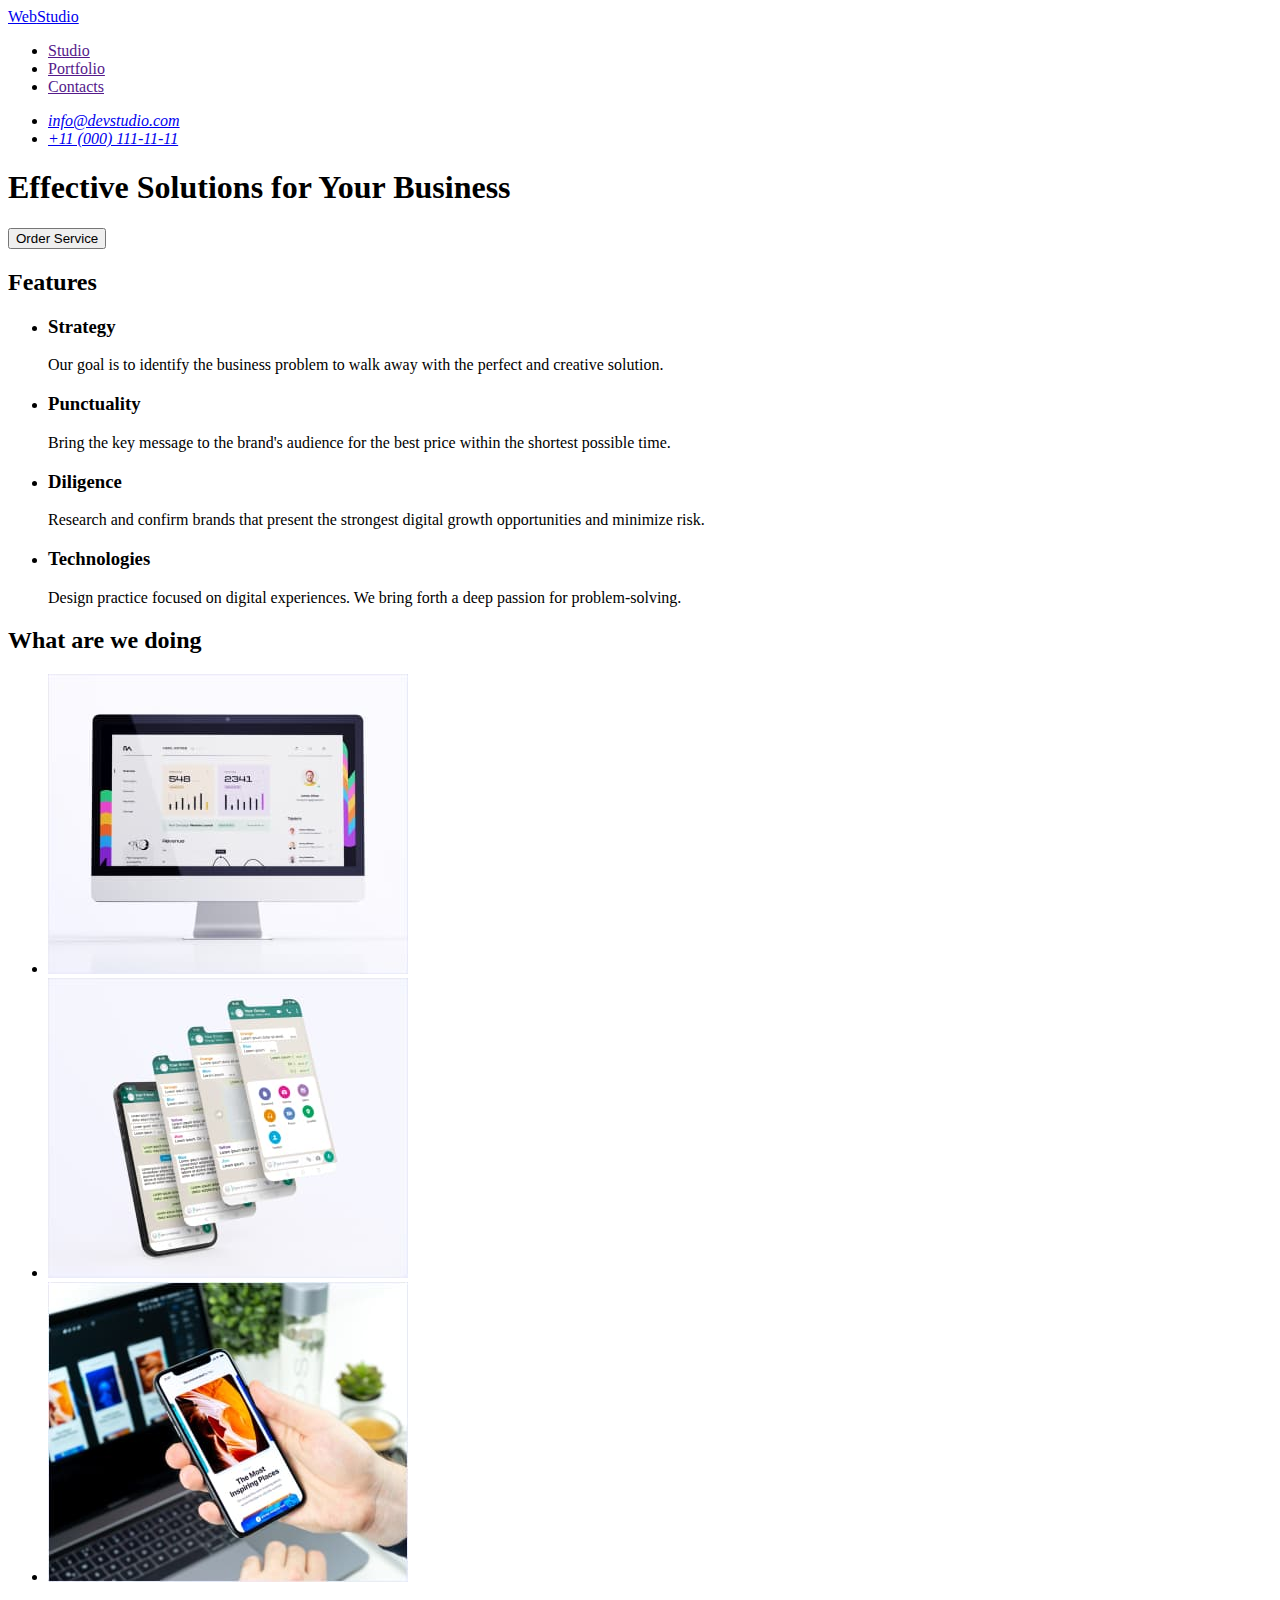
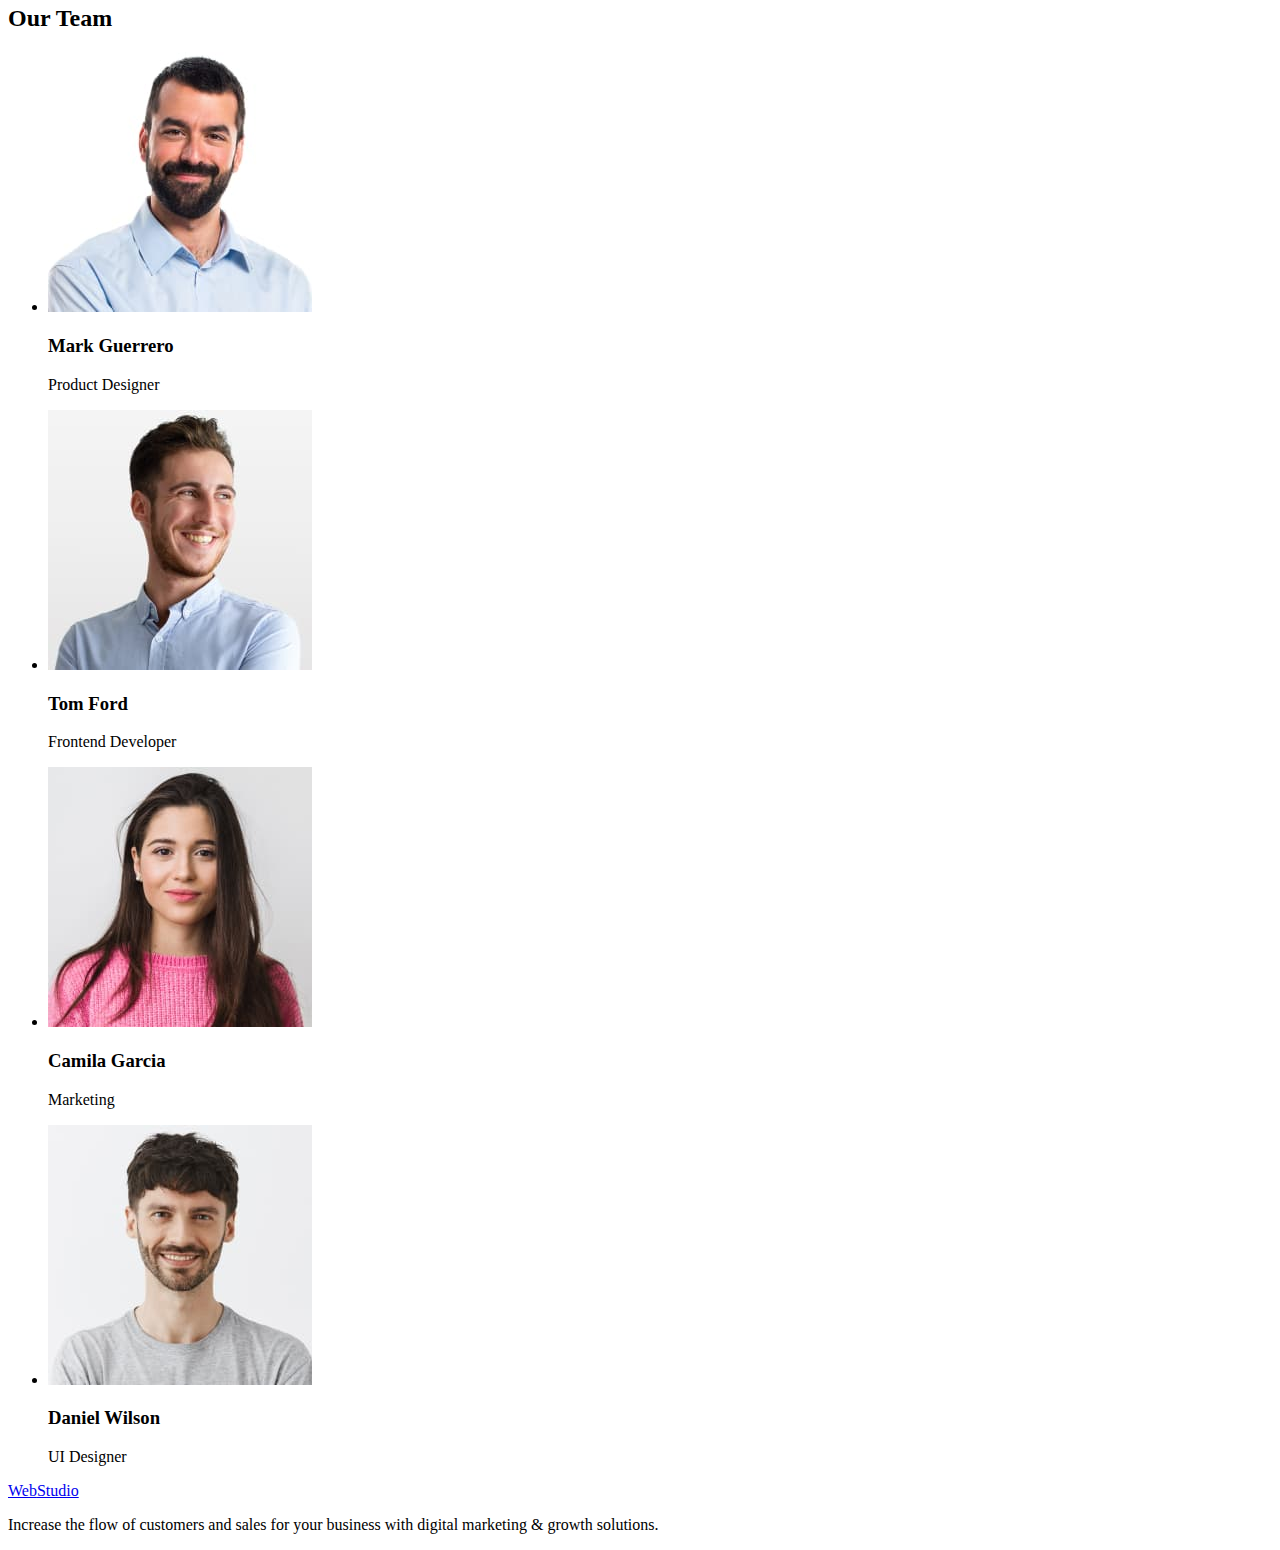
==== index.html @ 09c2d48b "Initial commit" ====
<!DOCTYPE html>
<html lang="en">
  <head>
    <meta charset="UTF-8" />
    <meta http-equiv="X-UA-Compatible" content="IE=edge" />
    <meta name="viewport" content="width=device-width, initial-scale=1.0" />
    <title>Студія</title>
  </head>
  <body>
    <header>
      <nav>
        <a href="./index.html">Web<span>Studio</span></a>
        <ul>
          <li><a href="">Studio</a></li>
          <li><a href="">Portfolio</a></li>
          <li><a href="">Contacts</a></li>
        </ul>
      </nav>
      <address>
        <ul>
          <li><a href="mailto:info@devstudio.com">info@devstudio.com</a></li>
          <li><a href="tel:+110001111111">+11 (000) 111-11-11</a></li>
        </ul>
      </address>
    </header>
    <main>
      <section>
        <h1>Effective Solutions for Your Business</h1>
        <button type="button">Order Service</button>
      </section>
      <section>
        <h2>Features</h2>
        <ul>
          <li>
            <h3>Strategy</h3>
            <p>
              Our goal is to identify the business problem to walk away with the
              perfect and creative solution.
            </p>
          </li>
          <li>
            <h3>Punctuality</h3>
            <p>
              Bring the key message to the brand's audience for the best price
              within the shortest possible time.
            </p>
          </li>
          <li>
            <h3>Diligence</h3>
            <p>
              Research and confirm brands that present the strongest digital
              growth opportunities and minimize risk.
            </p>
          </li>
          <li>
            <h3>Technologies</h3>
            <p>
              Design practice focused on digital experiences. We bring forth a
              deep passion for problem-solving.
            </p>
          </li>
        </ul>
      </section>
      <section>
        <h2>What are we doing</h2>
        <ul>
          <li>
            <img
              src="./images/img1.jpg"
              alt="computer with open designed app"
              width="360"
            />
          </li>
          <li>
            <img
              src="./images/img2.jpg"
              alt="opened app on the phon and layers of it"
              width="360"
            />
          </li>
          <li>
            <img
              src="./images/img3.jpg"
              alt="mobile with open designed app"
              width="360"
            />
          </li>
        </ul>
      </section>
      <section>
        <h2>Our Team</h2>
        <ul>
          <li>
            <img
              src="./images/img4.jpg"
              alt="photo of Product Designer"
              width="264"
            />
            <h3>Mark Guerrero</h3>
            <p>Product Designer</p>
          </li>
          <li>
            <img
              src="./images/img5.jpg"
              alt="photo of Frontend Developer"
              width="264"
            />
            <h3>Tom Ford</h3>
            <p>Frontend Developer</p>
          </li>
          <li>
            <img
              src="./images/img6.jpg"
              alt="photo of employee of Marketing"
              width="264"
            />
            <h3>Camila Garcia</h3>
            <p>Marketing</p>
          </li>
          <li>
            <img
              src="./images/img7.jpg"
              alt="foto of UI Designer"
              width="264"
            />
            <h3>Daniel Wilson</h3>
            <p>UI Designer</p>
          </li>
        </ul>
      </section>
    </main>
    <footer>
      <a href="./index.html">Web<span>Studio</span></a>
      <p>
        Increase the flow of customers and sales for your business with digital
        marketing & growth solutions.
      </p>
    </footer>
  </body>
</html>
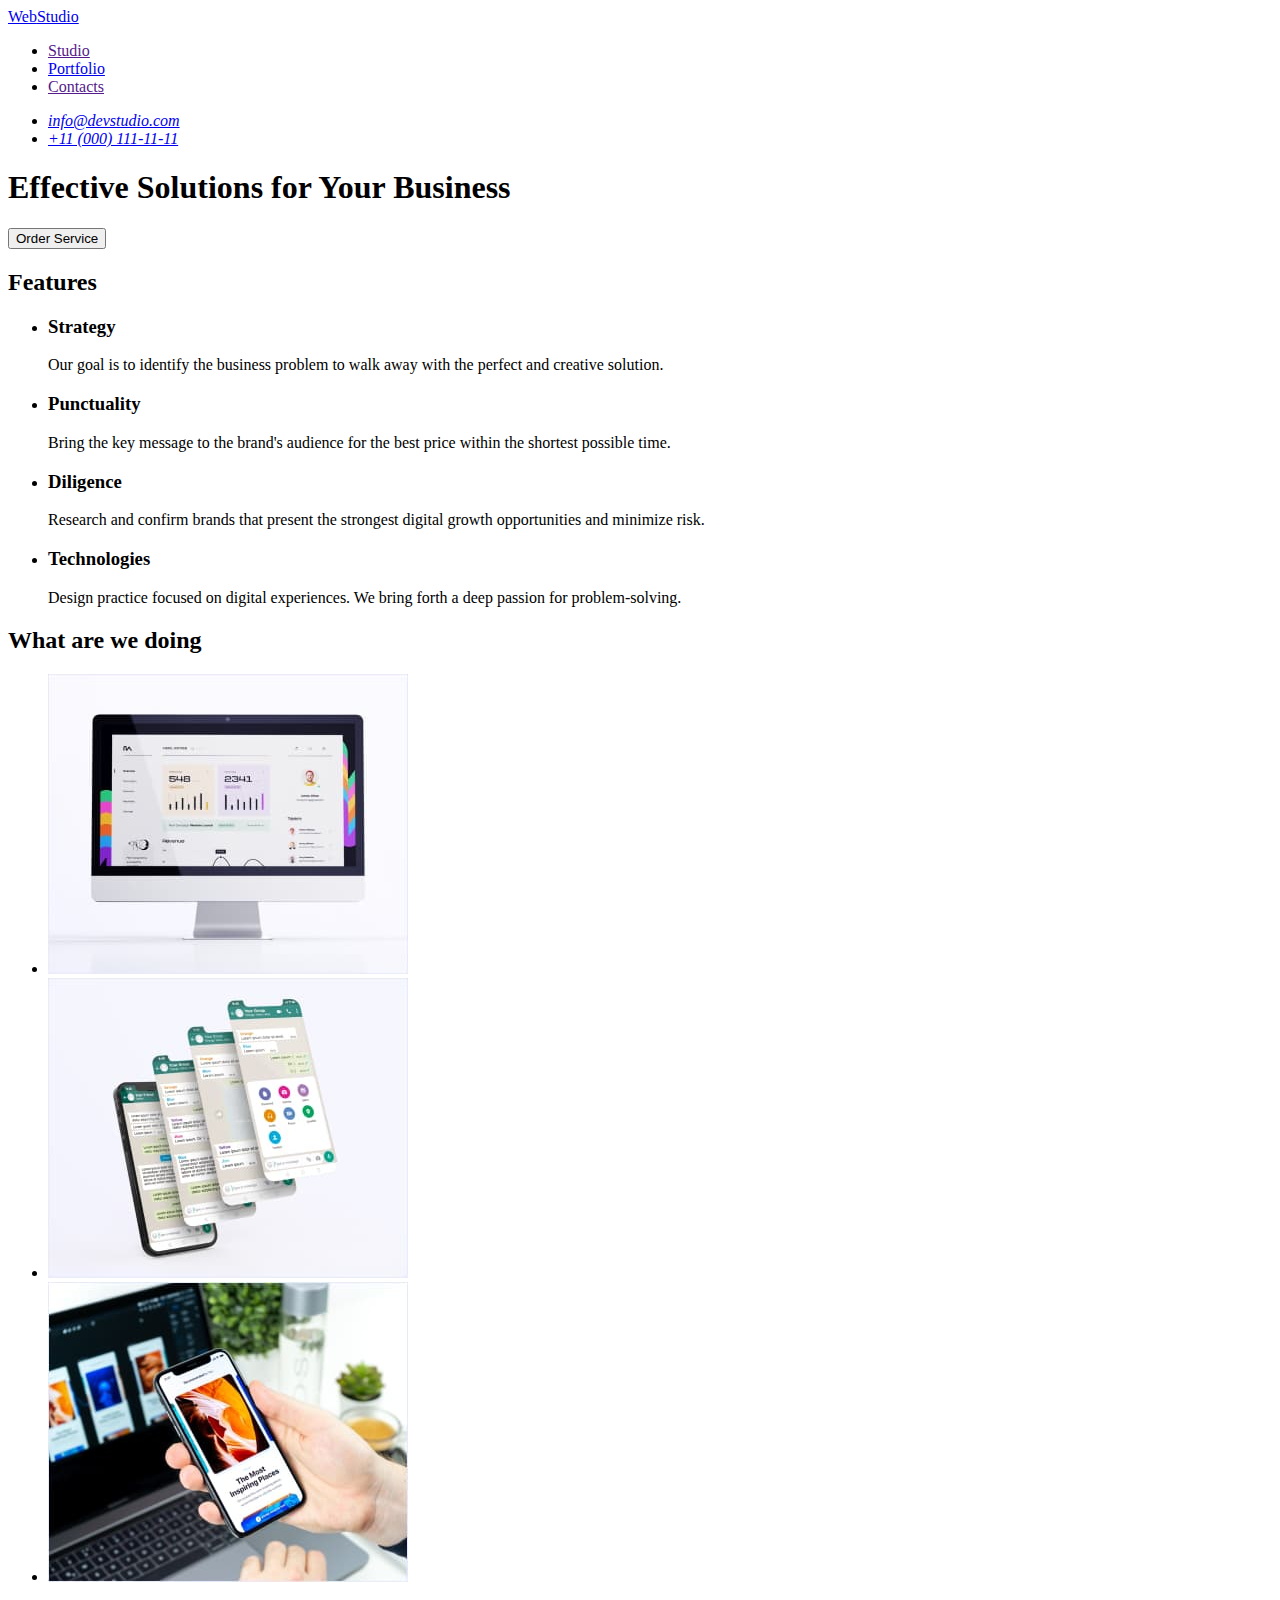
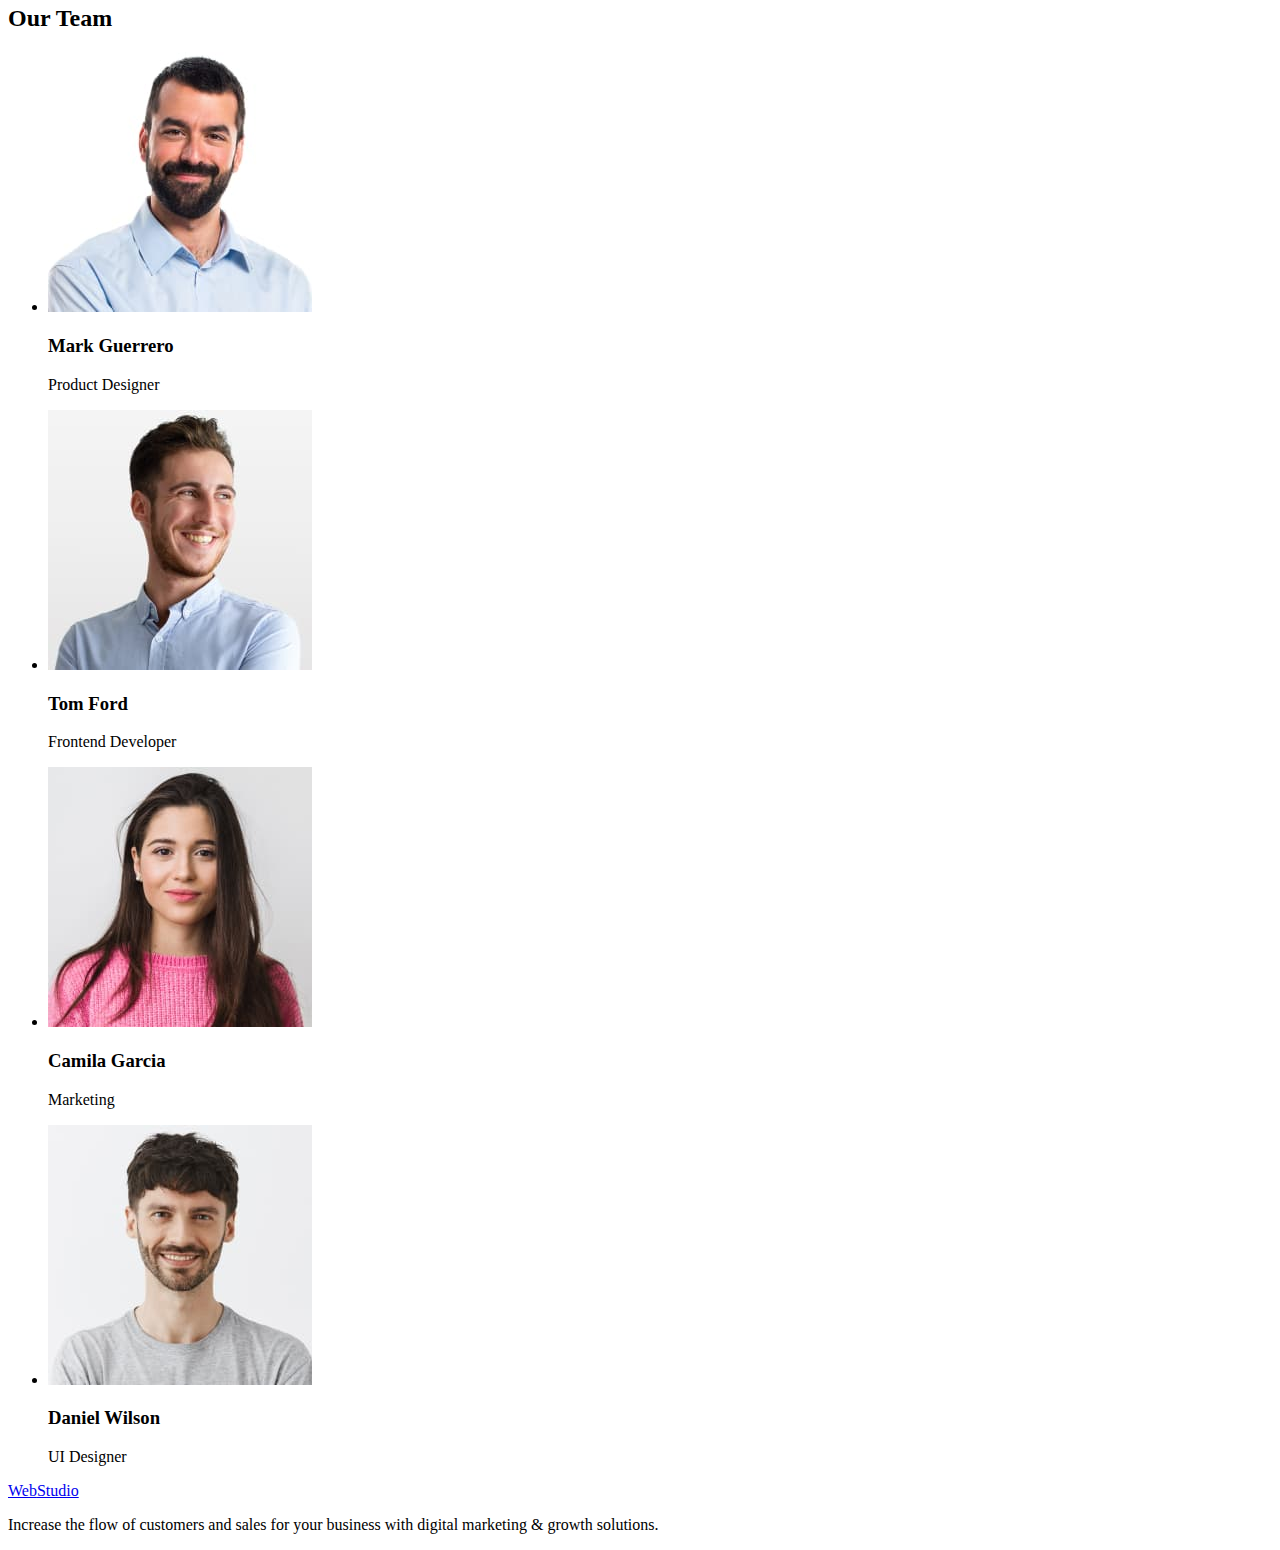
==== commit 1318b6ab: "HM2" ====
--- a/index.html
+++ b/index.html
@@ -12,7 +12,7 @@
         <a href="./index.html">Web<span>Studio</span></a>
         <ul>
           <li><a href="">Studio</a></li>
-          <li><a href="">Portfolio</a></li>
+          <li><a href="./portfolio.html">Portfolio</a></li>
           <li><a href="">Contacts</a></li>
         </ul>
       </nav>
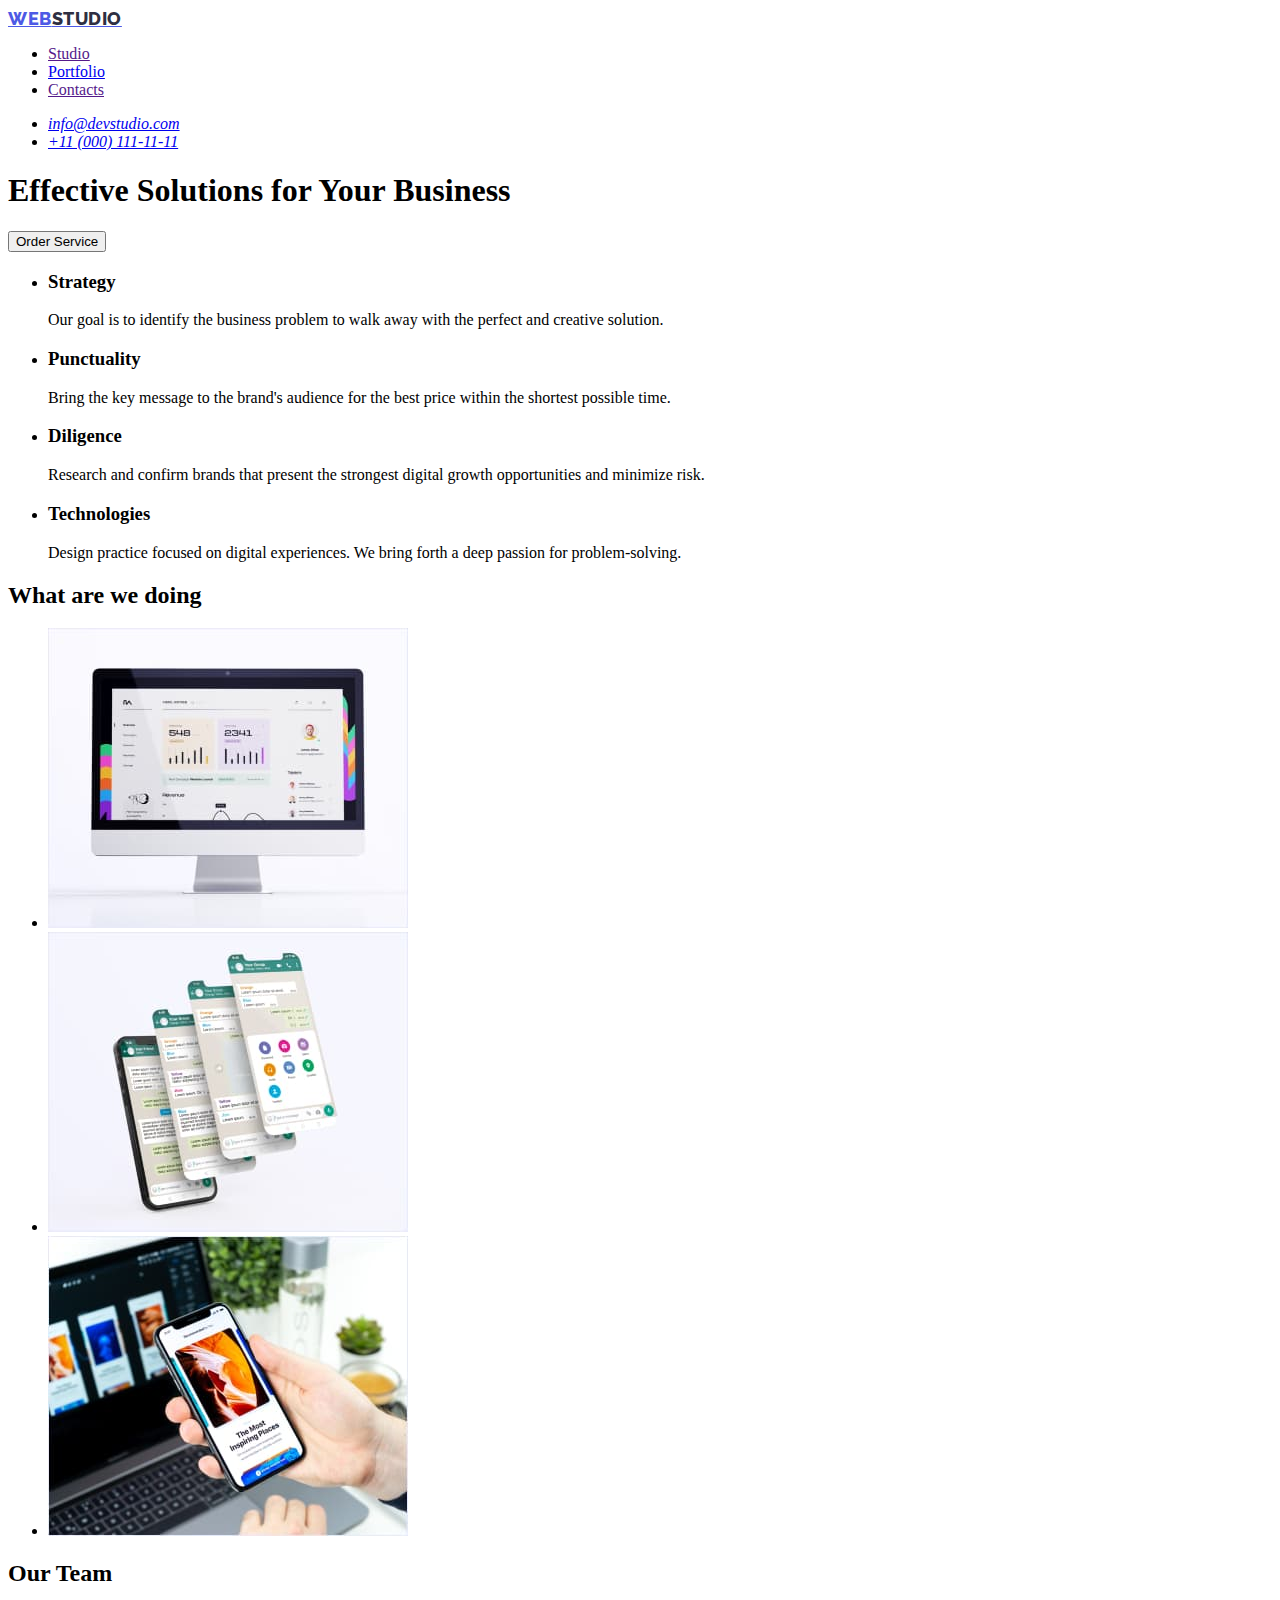
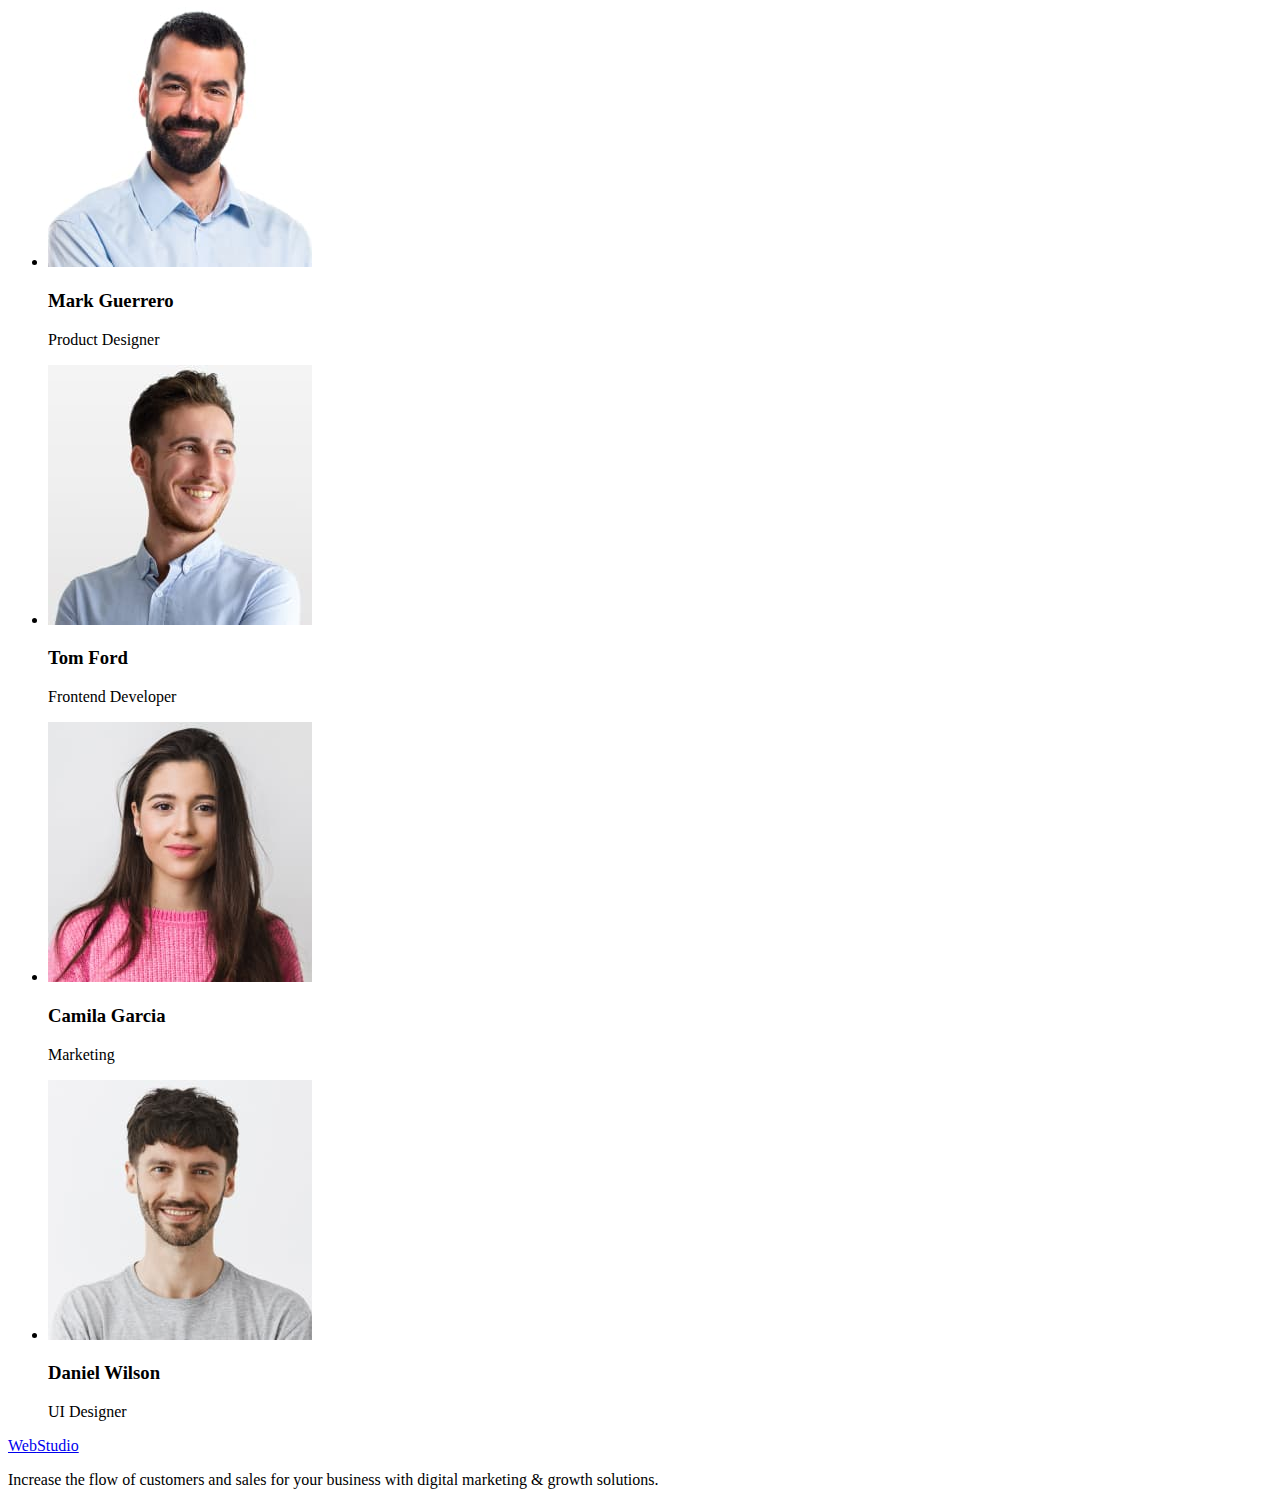
==== commit bfc6ff2c: "portfolio and start css" ====
--- a/index.html
+++ b/index.html
@@ -5,11 +5,20 @@
     <meta http-equiv="X-UA-Compatible" content="IE=edge" />
     <meta name="viewport" content="width=device-width, initial-scale=1.0" />
     <title>Студія</title>
+    <link rel="stylesheet" href="./css/styles.css" />
+    <link rel="preconnect" href="https://fonts.googleapis.com" />
+    <link rel="preconnect" href="https://fonts.gstatic.com" crossorigin />
+    <link
+      href="https://fonts.googleapis.com/css2?family=Raleway:wght@800&family=Roboto:wght@400;500;700;900&display=swap"
+      rel="stylesheet"
+    />
   </head>
   <body>
     <header>
       <nav>
-        <a href="./index.html">Web<span>Studio</span></a>
+        <a href="./index.html" class="logo"
+          >Web<span class="logo-part">Studio</span></a
+        >
         <ul>
           <li><a href="">Studio</a></li>
           <li><a href="./portfolio.html">Portfolio</a></li>
@@ -29,7 +38,7 @@
         <button type="button">Order Service</button>
       </section>
       <section>
-        <h2>Features</h2>
+        <h2 hidden>Features</h2>
         <ul>
           <li>
             <h3>Strategy</h3>
--- a/css/styles.css
+++ b/css/styles.css
@@ -0,0 +1,25 @@
+.logo {
+    font-family: 'Raleway';
+    font-style: normal;
+    font-weight: 800;
+    font-size: 18px;
+    line-height: 21px;
+    display: flex;
+    align-items: center;
+    letter-spacing: 0.03em;
+    text-transform: uppercase;
+    color: #4D5AE5;
+}
+
+.logo-part {
+    font-family: 'Raleway';
+    font-style: normal;
+    font-weight: 800;
+    font-size: 18px;
+    line-height: 21px;
+    display: flex;
+    align-items: center;
+    letter-spacing: 0.03em;
+    text-transform: uppercase;
+    color: #2E2F42;
+}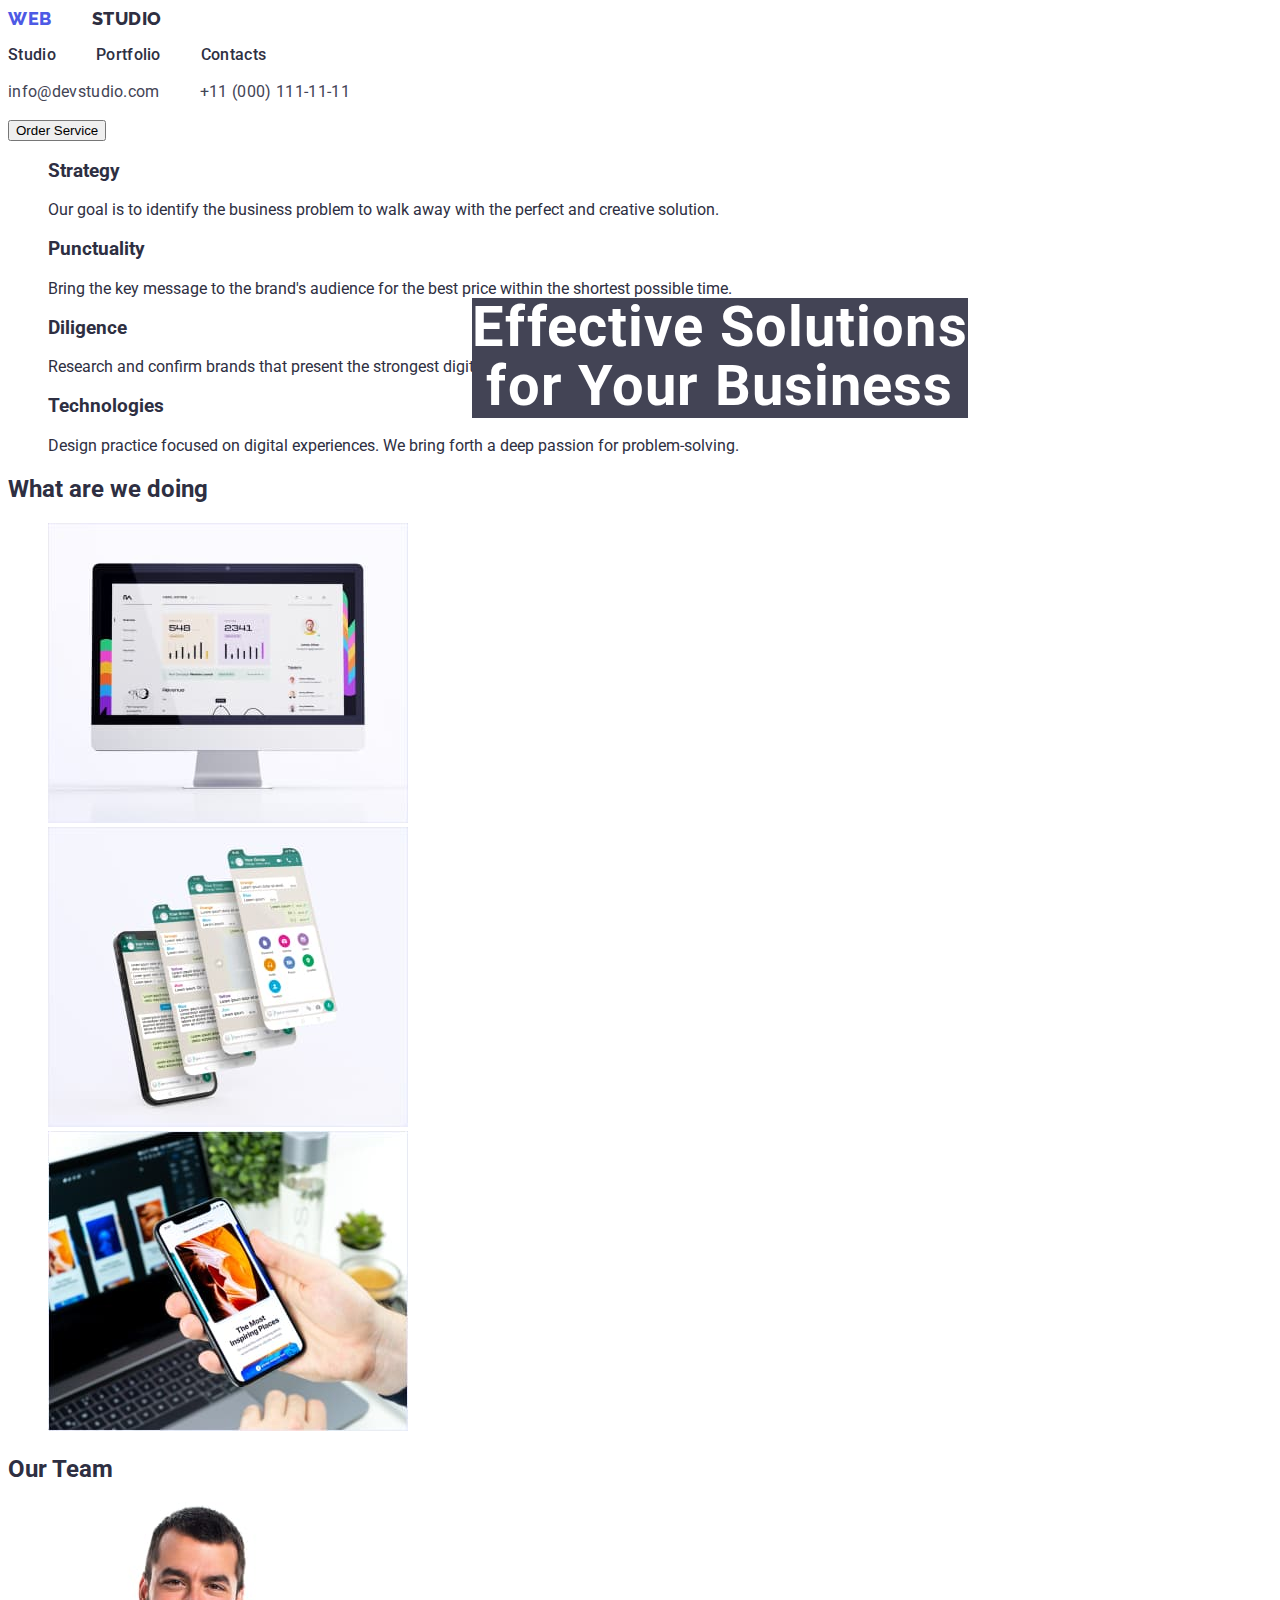
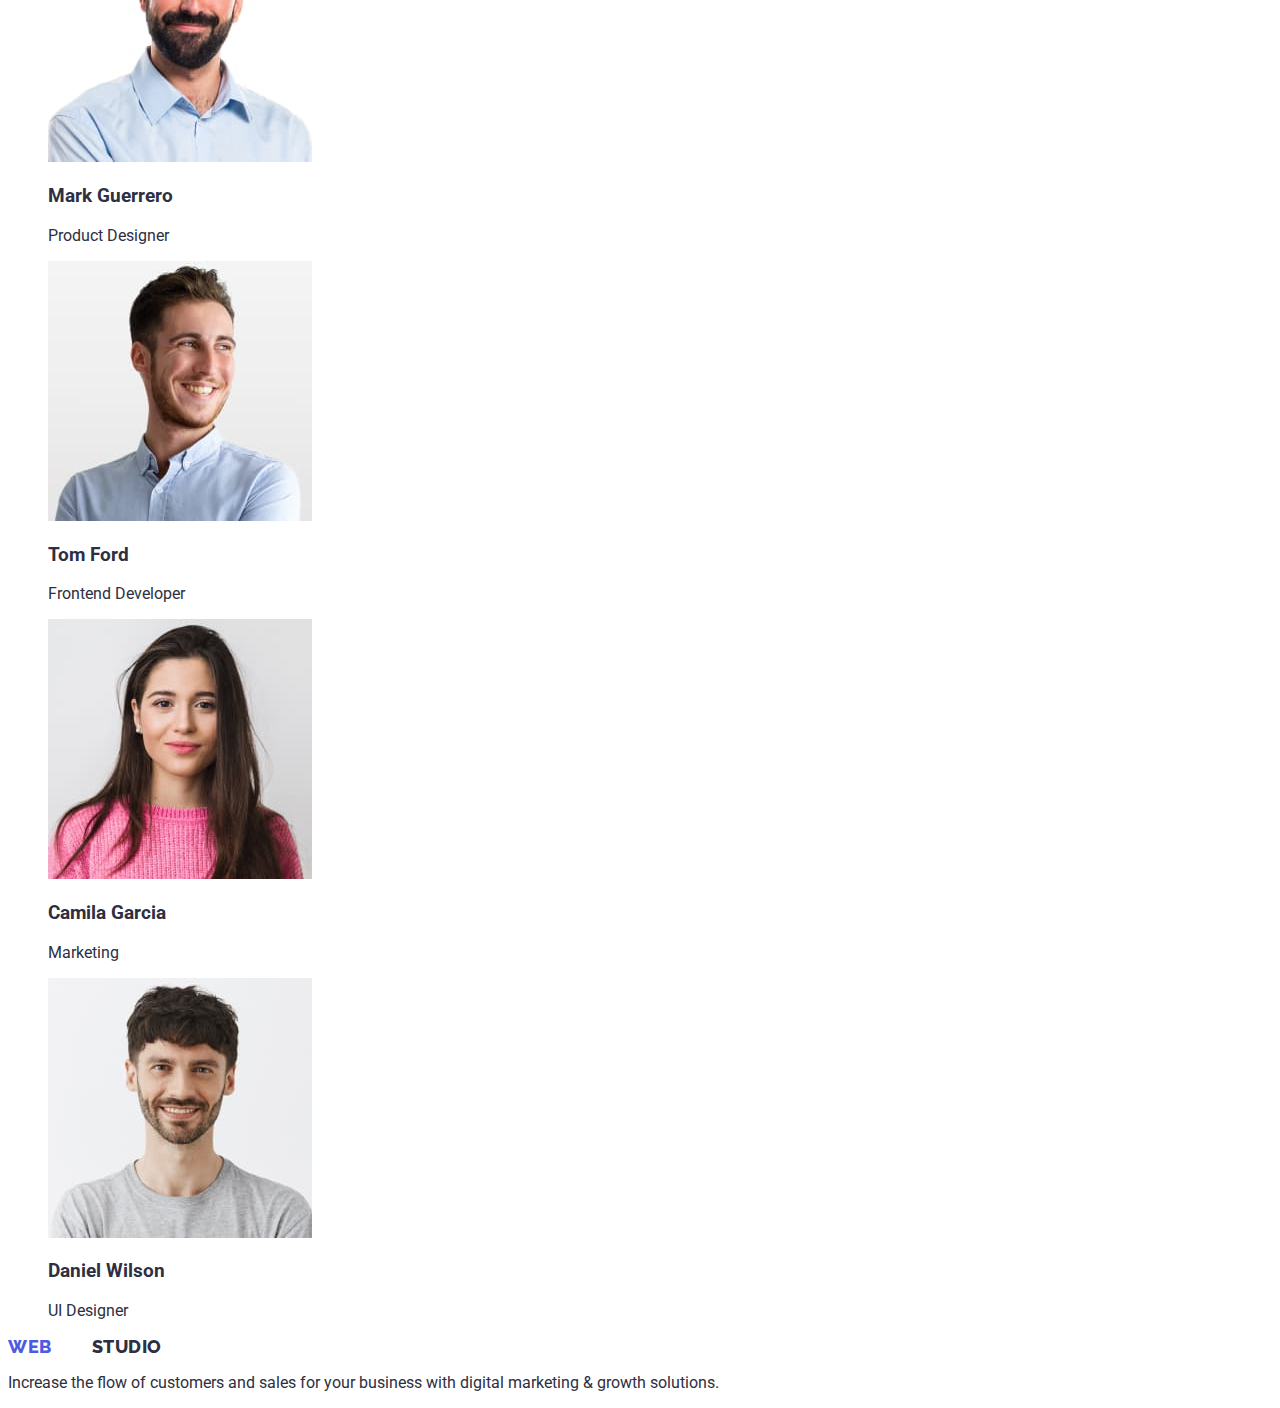
==== commit 7ec12d89: "styl" ====
--- a/index.html
+++ b/index.html
@@ -14,32 +14,42 @@
     />
   </head>
   <body>
-    <header>
+    <header class="header">
       <nav>
-        <a href="./index.html" class="logo"
-          >Web<span class="logo-part">Studio</span></a
+        <a href="./index.html" class="link logo"
+          >Web<span class="link logo-part">Studio</span></a
         >
-        <ul>
-          <li><a href="">Studio</a></li>
-          <li><a href="./portfolio.html">Portfolio</a></li>
-          <li><a href="">Contacts</a></li>
+        <ul class="list nav">
+          <li><a href="" class="link nav-site">Studio</a></li>
+          <li>
+            <a href="./portfolio.html" class="link nav-site">Portfolio</a>
+          </li>
+          <li><a href="" class="link nav-site">Contacts</a></li>
         </ul>
       </nav>
       <address>
-        <ul>
-          <li><a href="mailto:info@devstudio.com">info@devstudio.com</a></li>
-          <li><a href="tel:+110001111111">+11 (000) 111-11-11</a></li>
+        <ul class="list contacts">
+          <li>
+            <a href="mailto:info@devstudio.com" class="link contact"
+              >info@devstudio.com</a
+            >
+          </li>
+          <li>
+            <a href="tel:+110001111111" class="link contact"
+              >+11 (000) 111-11-11</a
+            >
+          </li>
         </ul>
       </address>
     </header>
     <main>
-      <section>
-        <h1>Effective Solutions for Your Business</h1>
-        <button type="button">Order Service</button>
+      <section class="hero">
+        <h1 class="titel">Effective Solutions for Your Business</h1>
+        <button type="button" class="main-btn">Order Service</button>
       </section>
       <section>
         <h2 hidden>Features</h2>
-        <ul>
+        <ul class="list">
           <li>
             <h3>Strategy</h3>
             <p>
@@ -72,7 +82,7 @@
       </section>
       <section>
         <h2>What are we doing</h2>
-        <ul>
+        <ul class="list">
           <li>
             <img
               src="./images/img1.jpg"
@@ -98,7 +108,7 @@
       </section>
       <section>
         <h2>Our Team</h2>
-        <ul>
+        <ul class="list">
           <li>
             <img
               src="./images/img4.jpg"
@@ -139,7 +149,9 @@
       </section>
     </main>
     <footer>
-      <a href="./index.html">Web<span>Studio</span></a>
+      <a href="./index.html" class="link logo"
+        >Web<span class="link logo-part">Studio</span></a
+      >
       <p>
         Increase the flow of customers and sales for your business with digital
         marketing & growth solutions.
--- a/css/styles.css
+++ b/css/styles.css
@@ -1,25 +1,106 @@
+body {
+    font-family: 'Roboto', sans-serif;
+    color: #2E2F42;
+    ;
+}
+
+.link {
+    text-decoration: none;
+}
+
+
+.list {
+    list-style: none;
+
+}
+
+
+
 .logo {
-    font-family: 'Raleway';
-    font-style: normal;
+    font-family: 'Raleway', sans-serif;
+
     font-weight: 800;
     font-size: 18px;
-    line-height: 21px;
+    line-height: 1.17;
     display: flex;
     align-items: center;
     letter-spacing: 0.03em;
     text-transform: uppercase;
     color: #4D5AE5;
+
 }
 
 .logo-part {
     font-family: 'Raleway';
-    font-style: normal;
+
     font-weight: 800;
     font-size: 18px;
-    line-height: 21px;
+    line-height: 1.17;
     display: flex;
     align-items: center;
     letter-spacing: 0.03em;
     text-transform: uppercase;
     color: #2E2F42;
+}
+
+
+.nav-site {
+
+    font-weight: 500;
+    font-size: 16px;
+    line-height: 1.5px;
+    letter-spacing: 0.02em;
+    color: #2E2F42;
+}
+
+.nav-site:hover,
+.nav-site:active {
+    color: #404BBF;
+}
+
+.contacts,
+.logo,
+.nav {
+    display: flex;
+    flex-direction: row;
+    align-items: flex-start;
+    padding: 0px;
+
+    gap: 40px;
+}
+
+.contact {
+    font-style: normal;
+    font-weight: 400;
+    font-size: 16px;
+    line-height: 1.5;
+    letter-spacing: 0.02em;
+    color: #434455;
+
+}
+
+.contact:hover,
+.contact:active {
+    color: #404BBF;
+}
+
+/* Main section hero */
+.hero {}
+
+.titel {
+
+    font-weight: 700;
+    font-size: 56px;
+    line-height: 1.07;
+    text-align: center;
+    letter-spacing: 0.02em;
+    color: #FFFFFF;
+    /* delet */
+    background-color: #434455;
+    /* delet */
+    position: absolute;
+    width: 496px;
+    height: 120px;
+    left: 472px;
+    top: 260px;
 }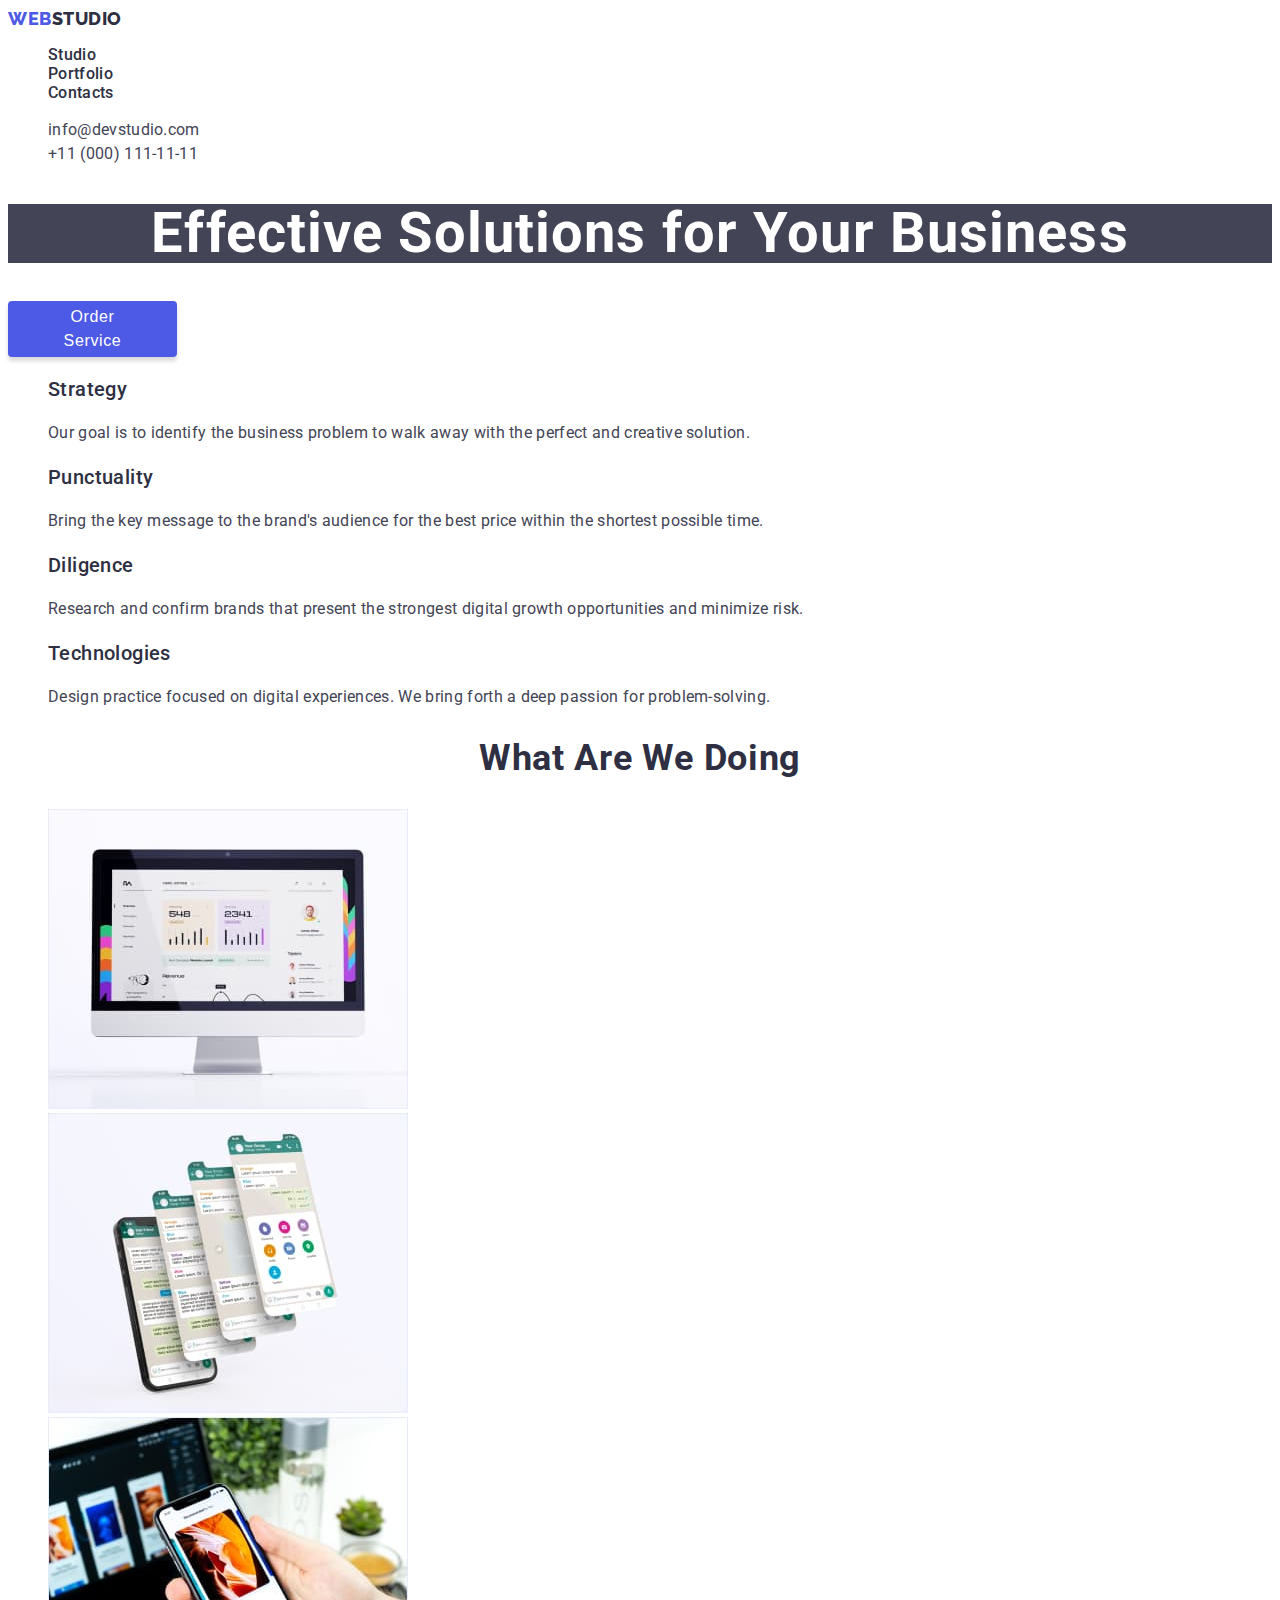
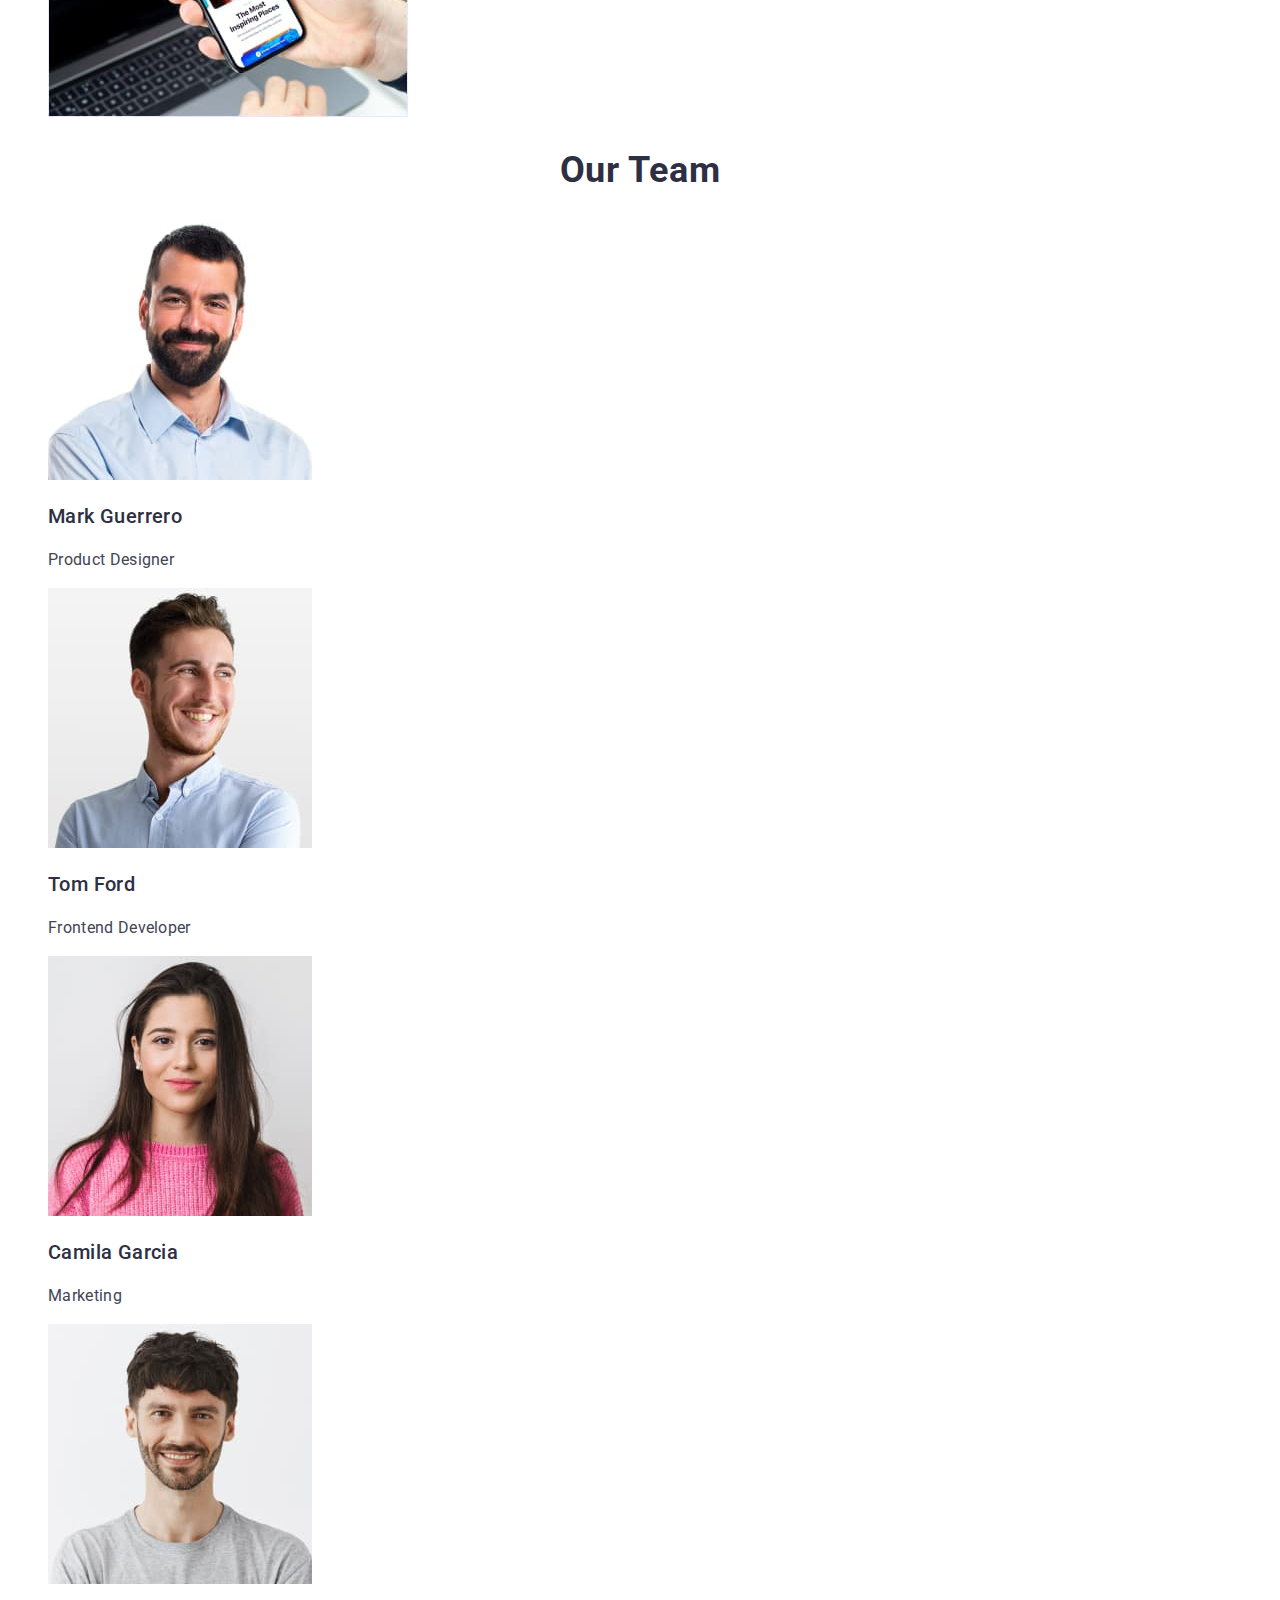
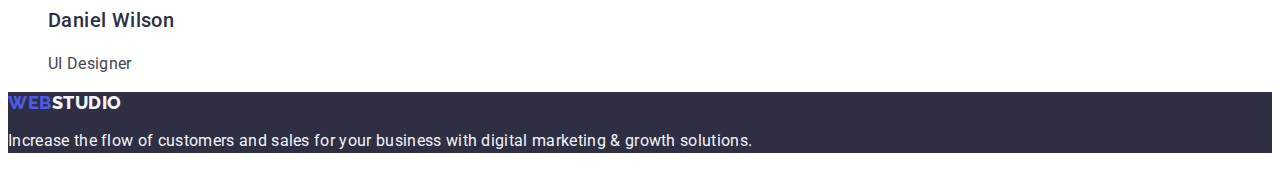
==== commit 3b1c6c3e: "styles" ====
--- a/index.html
+++ b/index.html
@@ -14,12 +14,13 @@
     />
   </head>
   <body>
+    <!-- Header -->
     <header class="header">
       <nav>
         <a href="./index.html" class="link logo"
           >Web<span class="link logo-part">Studio</span></a
         >
-        <ul class="list nav">
+        <ul class="list ">
           <li><a href="" class="link nav-site">Studio</a></li>
           <li>
             <a href="./portfolio.html" class="link nav-site">Portfolio</a>
@@ -27,8 +28,8 @@
           <li><a href="" class="link nav-site">Contacts</a></li>
         </ul>
       </nav>
-      <address>
-        <ul class="list contacts">
+      <address class="contacts">
+        <ul class="list">
           <li>
             <a href="mailto:info@devstudio.com" class="link contact"
               >info@devstudio.com</a
@@ -43,71 +44,75 @@
       </address>
     </header>
     <main>
+      <!-- HERO -->
       <section class="hero">
-        <h1 class="titel">Effective Solutions for Your Business</h1>
-        <button type="button" class="main-btn">Order Service</button>
+        <h1 class="hero-titel">Effective Solutions for Your Business</h1>
+        <button type="button" class="hero-btn">Order Service</button>
       </section>
       <section>
+        <!-- Features -->
         <h2 hidden>Features</h2>
         <ul class="list">
           <li>
-            <h3>Strategy</h3>
-            <p>
+            <h3 class="title-features">Strategy</h3>
+            <p class="features-descr">
               Our goal is to identify the business problem to walk away with the
               perfect and creative solution.
             </p>
           </li>
           <li>
-            <h3>Punctuality</h3>
-            <p>
+            <h3 class="title-features">Punctuality</h3>
+            <p class="features-descr">
               Bring the key message to the brand's audience for the best price
               within the shortest possible time.
             </p>
           </li>
           <li>
-            <h3>Diligence</h3>
-            <p>
+            <h3 class="title-features">Diligence</h3>
+            <p class="features-descr">
               Research and confirm brands that present the strongest digital
               growth opportunities and minimize risk.
             </p>
           </li>
           <li>
-            <h3>Technologies</h3>
-            <p>
+            <h3 class="title-features">Technologies</h3>
+            <p class="features-descr">
               Design practice focused on digital experiences. We bring forth a
               deep passion for problem-solving.
-            </p>
+            </p class="features-descr">
           </li>
         </ul>
       </section>
       <section>
-        <h2>What are we doing</h2>
+        <!-- What are we doing -->
+        <h2 class="titel-section">What are we doing</h2>
         <ul class="list">
           <li>
             <img
               src="./images/img1.jpg"
               alt="computer with open designed app"
-              width="360"
+              width="360" 
             />
           </li>
           <li>
             <img
               src="./images/img2.jpg"
               alt="opened app on the phon and layers of it"
-              width="360"
+              width="360" 
             />
           </li>
           <li>
             <img
               src="./images/img3.jpg"
               alt="mobile with open designed app"
-              width="360"
+              width="360" 
             />
           </li>
         </ul>
       </section>
       <section>
-        <h2>Our Team</h2>
+        <!-- Our Team -->
+        <h2 class="titel-section">Our Team</h2>
         <ul class="list">
           <li>
             <img
@@ -115,8 +120,8 @@
               alt="photo of Product Designer"
               width="264"
             />
-            <h3>Mark Guerrero</h3>
-            <p>Product Designer</p>
+            <h3 class="name-employee">Mark Guerrero</h3>
+            <p class="emloyee-desc">Product Designer</p>
           </li>
           <li>
             <img
@@ -124,8 +129,8 @@
               alt="photo of Frontend Developer"
               width="264"
             />
-            <h3>Tom Ford</h3>
-            <p>Frontend Developer</p>
+            <h3 class="name-employee">Tom Ford</h3>
+            <p class="emloyee-desc">Frontend Developer</p>
           </li>
           <li>
             <img
@@ -133,8 +138,8 @@
               alt="photo of employee of Marketing"
               width="264"
             />
-            <h3>Camila Garcia</h3>
-            <p>Marketing</p>
+            <h3 class="name-employee">Camila Garcia</h3>
+            <p class="emloyee-desc">Marketing</p>
           </li>
           <li>
             <img
@@ -142,17 +147,18 @@
               alt="foto of UI Designer"
               width="264"
             />
-            <h3>Daniel Wilson</h3>
-            <p>UI Designer</p>
+            <h3 class="name-employee">Daniel Wilson</h3>
+            <p class="emloyee-desc">UI Designer</p>
           </li>
         </ul>
       </section>
     </main>
-    <footer>
-      <a href="./index.html" class="link logo"
-        >Web<span class="link logo-part">Studio</span></a
+    <!-- footer -->
+    <footer class="footer">
+      <a href="./index.html" class="link logo-footer"
+        >Web<span class="link logo-footer-part">Studio</span></a
       >
-      <p>
+      <p class="footer-slogan">
         Increase the flow of customers and sales for your business with digital
         marketing & growth solutions.
       </p>
--- a/css/styles.css
+++ b/css/styles.css
@@ -1,7 +1,16 @@
+:root {
+    --backdround-color: #ffffff;
+    --accent-color: #404bbf;
+    --primary-font: 'Roboto', sans-serif;
+    --secondary-font: 'Raleway', sans-serif;
+    --primary-color-text: #434455;
+    --secondary-color-text: #2E2F42;
+}
+
 body {
     font-family: 'Roboto', sans-serif;
-    color: #2E2F42;
-    ;
+    color: var(--secondary-color-text);
+    background-color: var(--backdround-color);
 }
 
 .link {
@@ -31,16 +40,16 @@
 }
 
 .logo-part {
-    font-family: 'Raleway';
-
-    font-weight: 800;
-    font-size: 18px;
-    line-height: 1.17;
-    display: flex;
-    align-items: center;
-    letter-spacing: 0.03em;
-    text-transform: uppercase;
-    color: #2E2F42;
+    font-family: 'Raleway', sans-serif;
+
+    font-weight: 800;
+    font-size: 18px;
+    line-height: 1.17;
+    display: flex;
+    align-items: center;
+    letter-spacing: 0.03em;
+    text-transform: uppercase;
+    color: var(--secondary-color-text);
 }
 
 
@@ -50,44 +59,37 @@
     font-size: 16px;
     line-height: 1.5px;
     letter-spacing: 0.02em;
-    color: #2E2F42;
+    color: var(--secondary-color-text);
 }
 
 .nav-site:hover,
-.nav-site:active {
-    color: #404BBF;
-}
-
-.contacts,
-.logo,
-.nav {
-    display: flex;
-    flex-direction: row;
-    align-items: flex-start;
-    padding: 0px;
-
-    gap: 40px;
+.nav-site:focus {
+    color: var(--accent-color);
+}
+
+.contacts {
+    font-style: normal;
 }
 
 .contact {
-    font-style: normal;
+
     font-weight: 400;
     font-size: 16px;
     line-height: 1.5;
     letter-spacing: 0.02em;
-    color: #434455;
+    color: var(--primary-color-text);
 
 }
 
 .contact:hover,
-.contact:active {
-    color: #404BBF;
+.contact:focus {
+    color: var(--accent-color);
 }
 
 /* Main section hero */
 .hero {}
 
-.titel {
+.hero-titel {
 
     font-weight: 700;
     font-size: 56px;
@@ -98,9 +100,153 @@
     /* delet */
     background-color: #434455;
     /* delet */
-    position: absolute;
-    width: 496px;
-    height: 120px;
-    left: 472px;
-    top: 260px;
+
+}
+
+.hero-btn:hover,
+.hero-btn:focus {
+    background: var(--accent-color);
+}
+
+.hero-btn {
+    width: 169px;
+    height: 56px;
+    left: 636px;
+    top: 428px;
+    background: #4D5AE5;
+    border: none;
+    box-shadow: 0px 4px 4px rgba(0, 0, 0, 0.15);
+    border-radius: 4px;
+    font-weight: 500;
+    font-size: 16px;
+    line-height: 1.5;
+    display: flex;
+    align-items: center;
+    letter-spacing: 0.04em;
+    color: #FFFFFF;
+    padding: 16px 32px;
+    cursor: pointer;
+}
+
+/* Features  */
+.title-features {
+    font-weight: 500;
+    font-size: 20px;
+    line-height: 1.2;
+    letter-spacing: 0.02em;
+}
+
+.features-descr {
+    font-size: 16px;
+    line-height: 1.5;
+    letter-spacing: 0.02em;
+
+    color: var(--primary-color-text);
+}
+
+.titel-section {
+    font-weight: 700;
+    font-size: 36px;
+    line-height: 1.11;
+    text-align: center;
+    letter-spacing: 0.02em;
+    text-transform: capitalize;
+}
+
+/* < !-- Our Team --> */
+.name-employee {
+    font-weight: 500;
+    font-size: 20px;
+    line-height: 1.2;
+    letter-spacing: 0.02em;
+}
+
+.emloyee-desc {
+    font-size: 16px;
+    line-height: 1.5;
+    letter-spacing: 0.02em;
+    color: var(--primary-color-text);
+}
+
+/* footer */
+.footer {
+    background-color: #2E2F42;
+    ;
+}
+
+.logo-footer {
+    font-family: 'Raleway', sans-serif;
+    font-weight: 800;
+    font-size: 18px;
+    line-height: 1.17;
+    display: flex;
+    align-items: center;
+    letter-spacing: 0.03em;
+    text-transform: uppercase;
+    color: #4D5AE5;
+}
+
+.logo-footer-part {
+    font-family: 'Raleway', sans-serif;
+    font-weight: 800;
+    font-size: 18px;
+    line-height: 1.17;
+
+    display: flex;
+    align-items: center;
+    letter-spacing: 0.03em;
+    text-transform: uppercase;
+
+    color: #F4F4FD;
+    ;
+}
+
+.footer-slogan {
+    font-size: 16px;
+    line-height: 1.5;
+    letter-spacing: 0.02em;
+    color: #F4F4FD;
+}
+
+/* PORTFOLIO */
+
+.btn-portfolio {
+    width: 78px;
+    height: 48px;
+    background: #F4F4FD;
+    /* CORNFLOWER */
+
+    border: 1px solid #E7E9FC;
+    border-radius: 4px;
+    cursor: pointer;
+    font-weight: 500;
+    font-size: 16px;
+    line-height: 1.5;
+    /* identical to box height, or 150% */
+
+    display: flex;
+    align-items: center;
+    text-align: center;
+    letter-spacing: 0.04em;
+
+    /* IRIS */
+
+    color: #4D5AE5;
+}
+
+.portfolio-item {
+    font-weight: 500;
+    font-size: 20px;
+    line-height: 1.2;
+
+    letter-spacing: 0.02em;
+}
+
+.portfolio-descr {
+    font-size: 16px;
+    line-height: 1.5;
+
+    letter-spacing: 0.02em;
+
+    color: var(--primary-color-text);
 }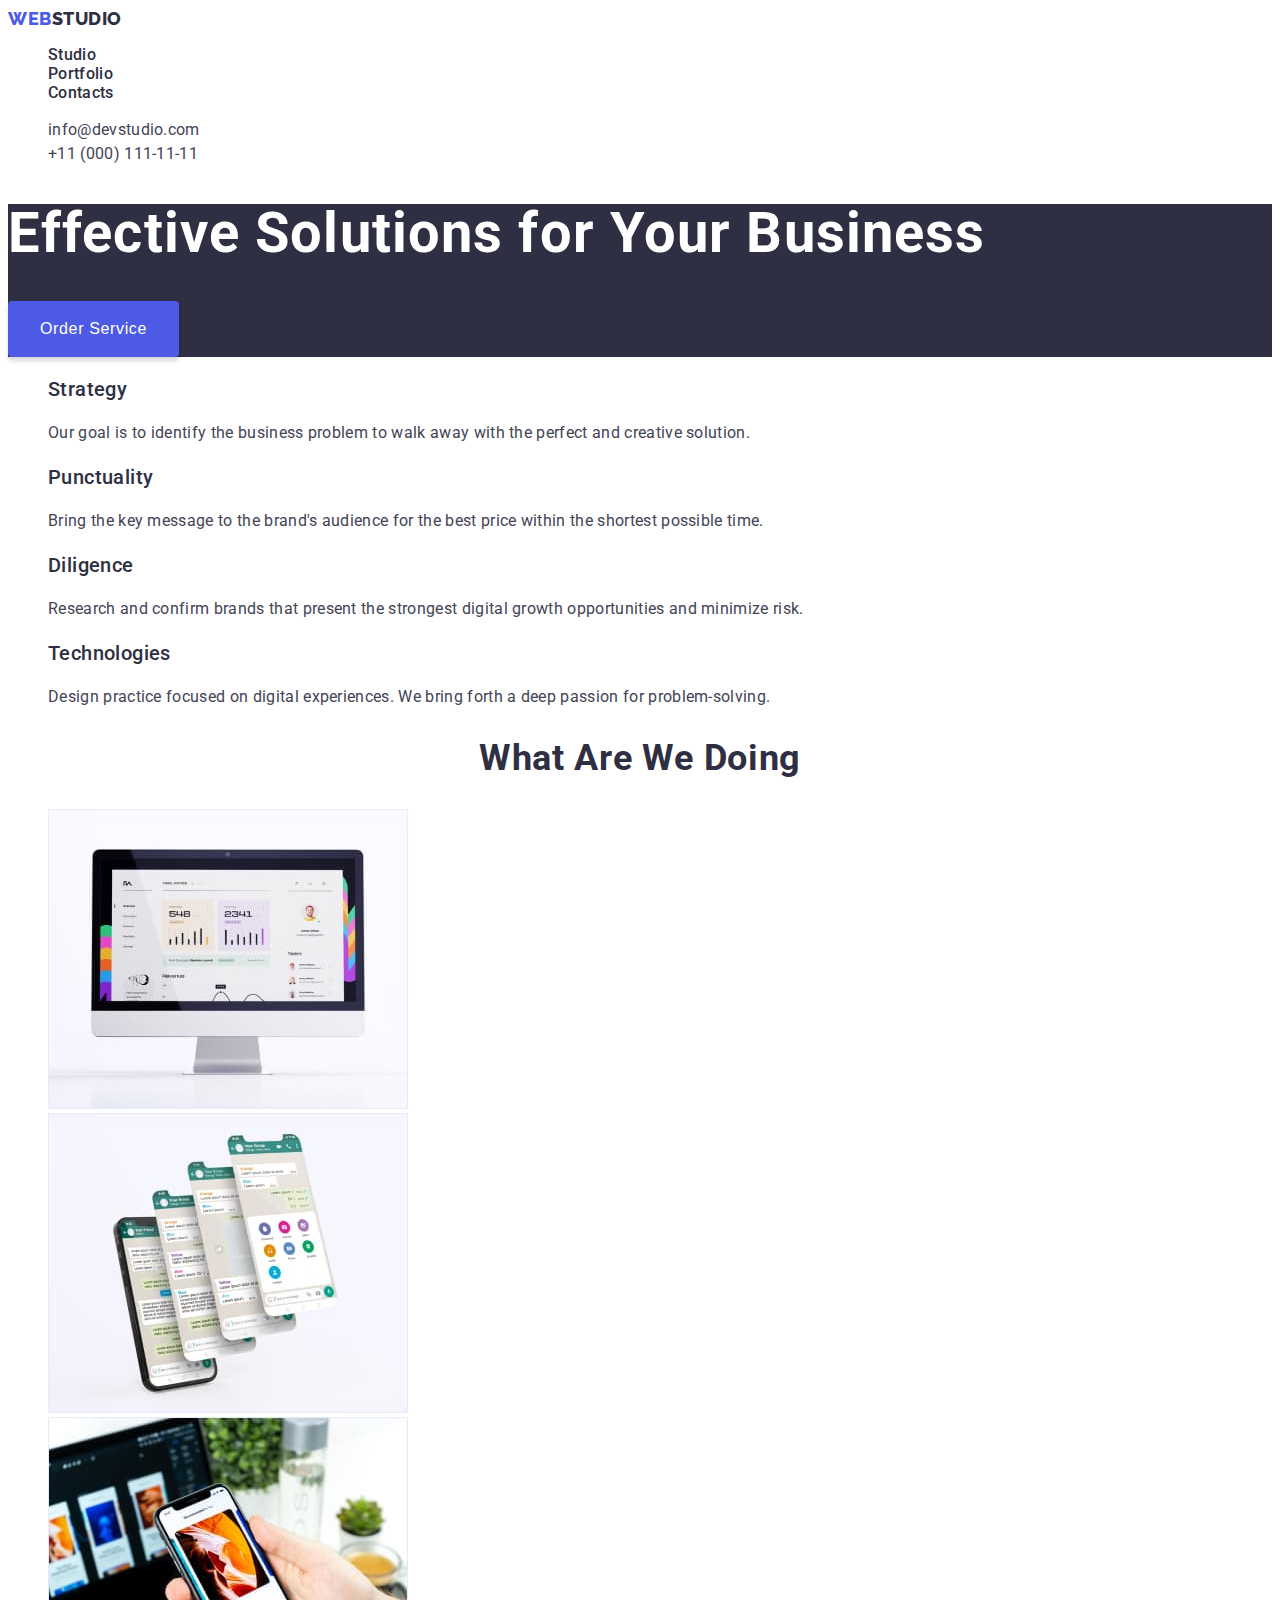
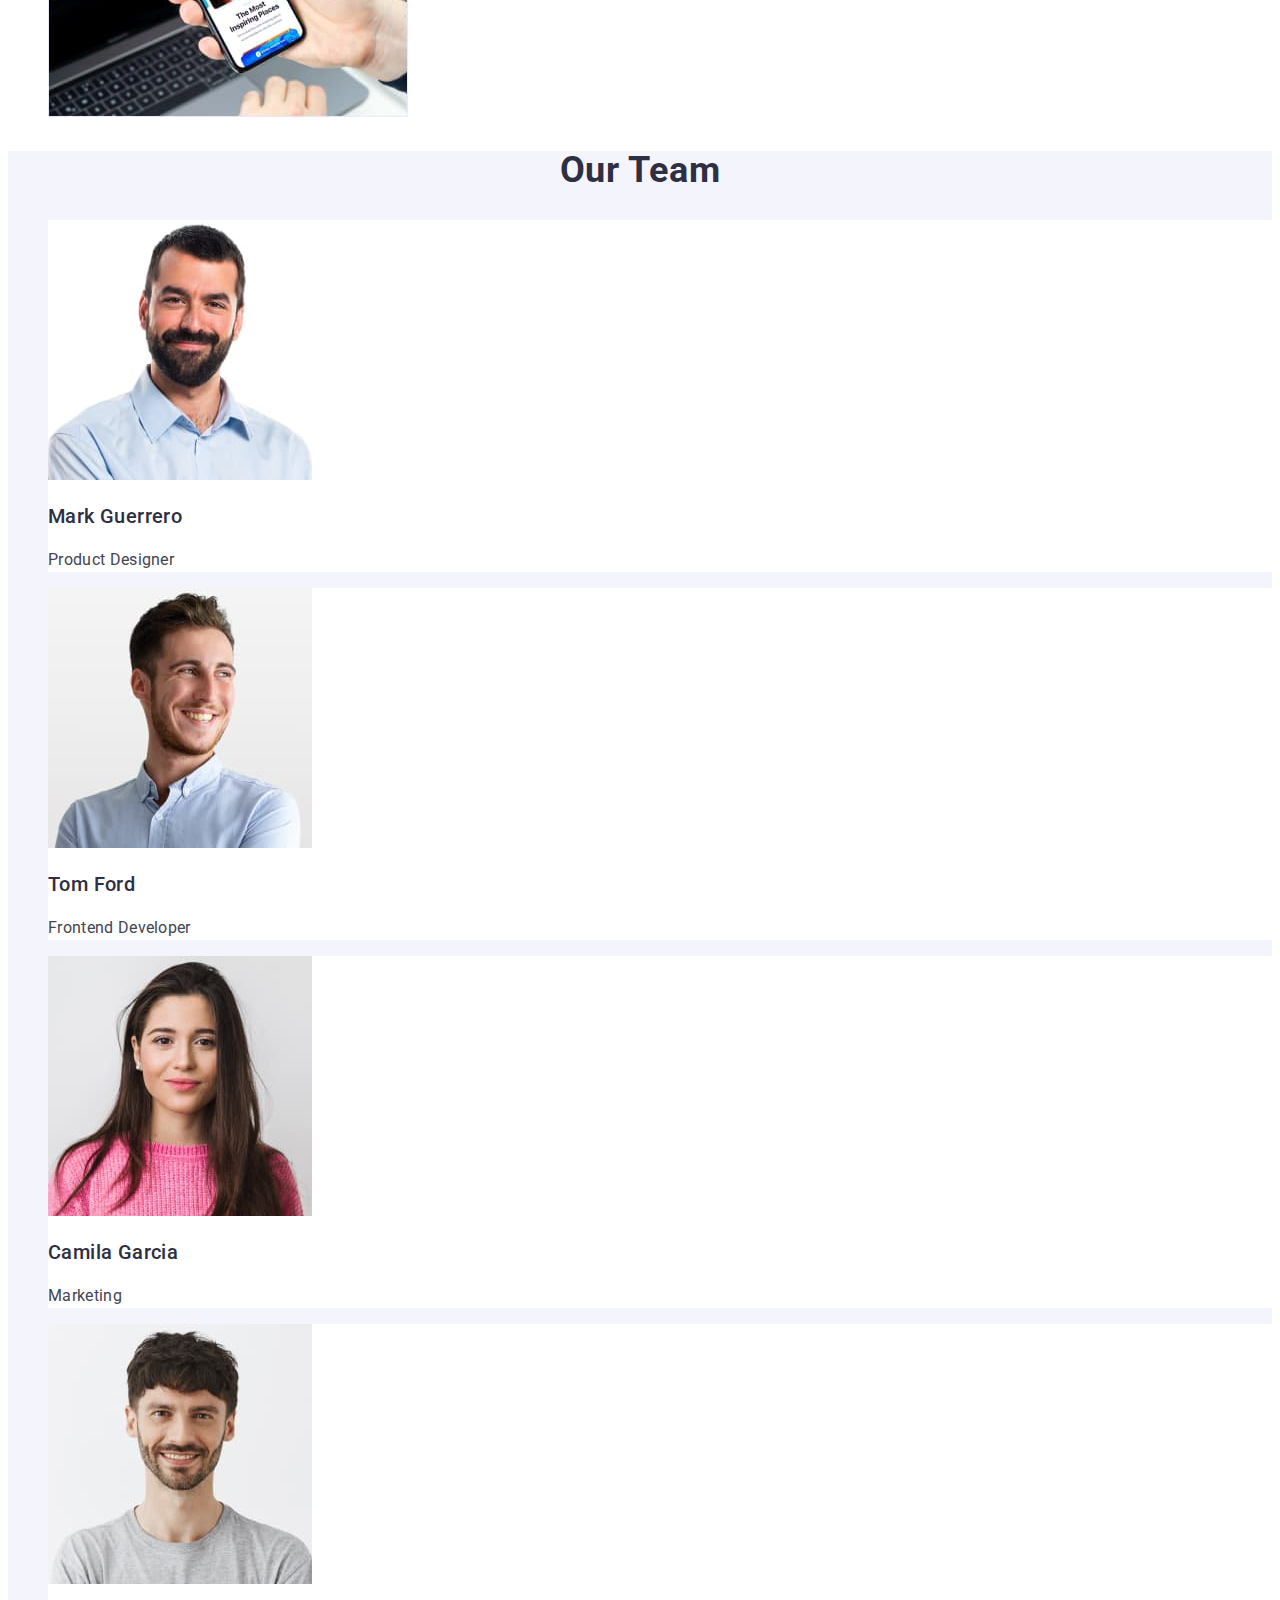
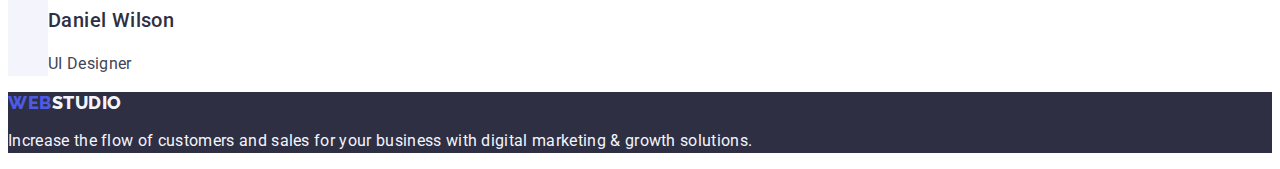
==== commit 1e3baf7f: "color" ====
--- a/index.html
+++ b/index.html
@@ -20,7 +20,7 @@
         <a href="./index.html" class="link logo"
           >Web<span class="link logo-part">Studio</span></a
         >
-        <ul class="list ">
+        <ul class="list">
           <li><a href="" class="link nav-site">Studio</a></li>
           <li>
             <a href="./portfolio.html" class="link nav-site">Portfolio</a>
@@ -79,7 +79,7 @@
             <p class="features-descr">
               Design practice focused on digital experiences. We bring forth a
               deep passion for problem-solving.
-            </p class="features-descr">
+            </p>
           </li>
         </ul>
       </section>
@@ -91,30 +91,30 @@
             <img
               src="./images/img1.jpg"
               alt="computer with open designed app"
-              width="360" 
+              width="360"
             />
           </li>
           <li>
             <img
               src="./images/img2.jpg"
               alt="opened app on the phon and layers of it"
-              width="360" 
+              width="360"
             />
           </li>
           <li>
             <img
               src="./images/img3.jpg"
               alt="mobile with open designed app"
-              width="360" 
+              width="360"
             />
           </li>
         </ul>
       </section>
-      <section>
+      <section class="our-team">
         <!-- Our Team -->
         <h2 class="titel-section">Our Team</h2>
         <ul class="list">
-          <li>
+          <li class="team-members">
             <img
               src="./images/img4.jpg"
               alt="photo of Product Designer"
@@ -123,7 +123,7 @@
             <h3 class="name-employee">Mark Guerrero</h3>
             <p class="emloyee-desc">Product Designer</p>
           </li>
-          <li>
+          <li class="team-members">
             <img
               src="./images/img5.jpg"
               alt="photo of Frontend Developer"
@@ -132,7 +132,7 @@
             <h3 class="name-employee">Tom Ford</h3>
             <p class="emloyee-desc">Frontend Developer</p>
           </li>
-          <li>
+          <li class="team-members">
             <img
               src="./images/img6.jpg"
               alt="photo of employee of Marketing"
@@ -141,7 +141,7 @@
             <h3 class="name-employee">Camila Garcia</h3>
             <p class="emloyee-desc">Marketing</p>
           </li>
-          <li>
+          <li class="team-members">
             <img
               src="./images/img7.jpg"
               alt="foto of UI Designer"
--- a/css/styles.css
+++ b/css/styles.css
@@ -87,19 +87,17 @@
 }
 
 /* Main section hero */
-.hero {}
+.hero {
+    background-color: #2E2F42;
+}
 
 .hero-titel {
 
     font-weight: 700;
     font-size: 56px;
     line-height: 1.07;
-    text-align: center;
     letter-spacing: 0.02em;
     color: #FFFFFF;
-    /* delet */
-    background-color: #434455;
-    /* delet */
 
 }
 
@@ -109,10 +107,6 @@
 }
 
 .hero-btn {
-    width: 169px;
-    height: 56px;
-    left: 636px;
-    top: 428px;
     background: #4D5AE5;
     border: none;
     box-shadow: 0px 4px 4px rgba(0, 0, 0, 0.15);
@@ -154,6 +148,14 @@
 }
 
 /* < !-- Our Team --> */
+.our-team {
+    background-color: #F4F4FD;
+}
+
+.team-members {
+    background: var(--backdround-color);
+}
+
 .name-employee {
     font-weight: 500;
     font-size: 20px;
@@ -232,6 +234,7 @@
     /* IRIS */
 
     color: #4D5AE5;
+    cursor: pointer;
 }
 
 .portfolio-item {
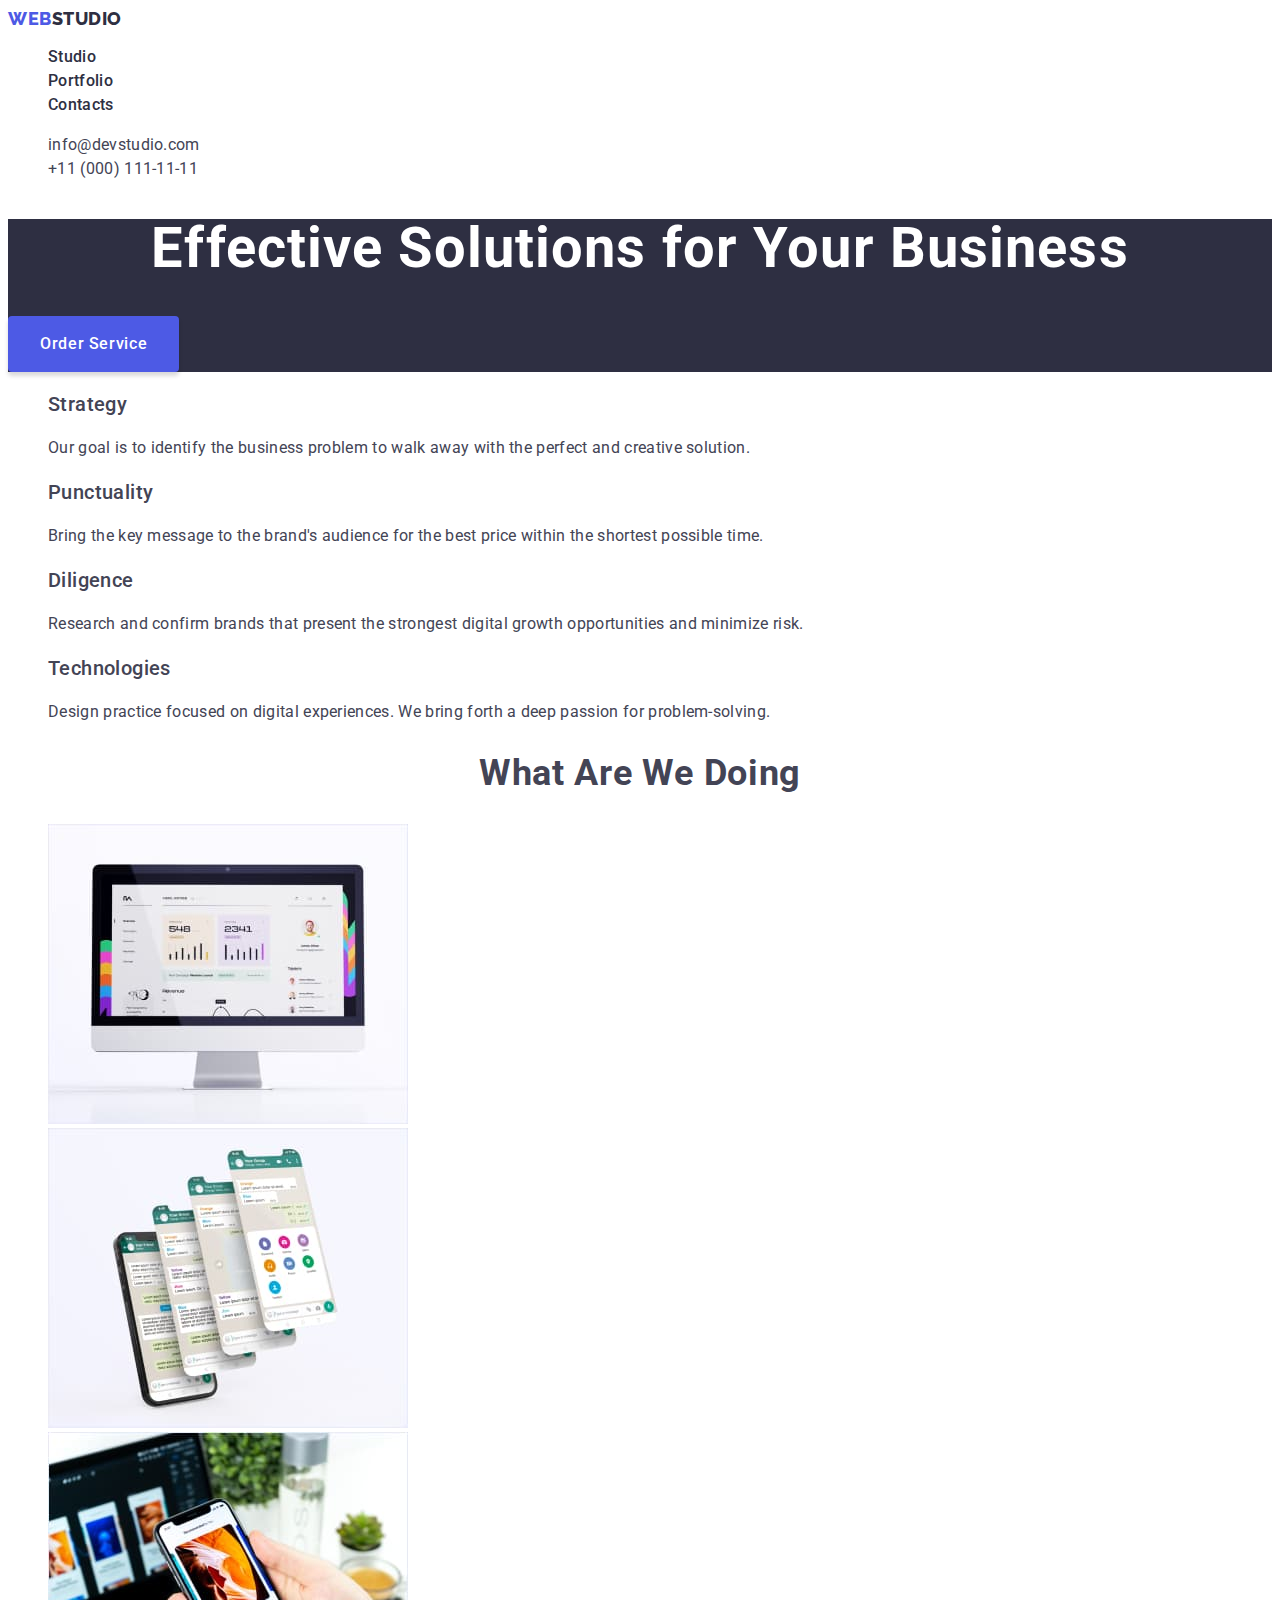
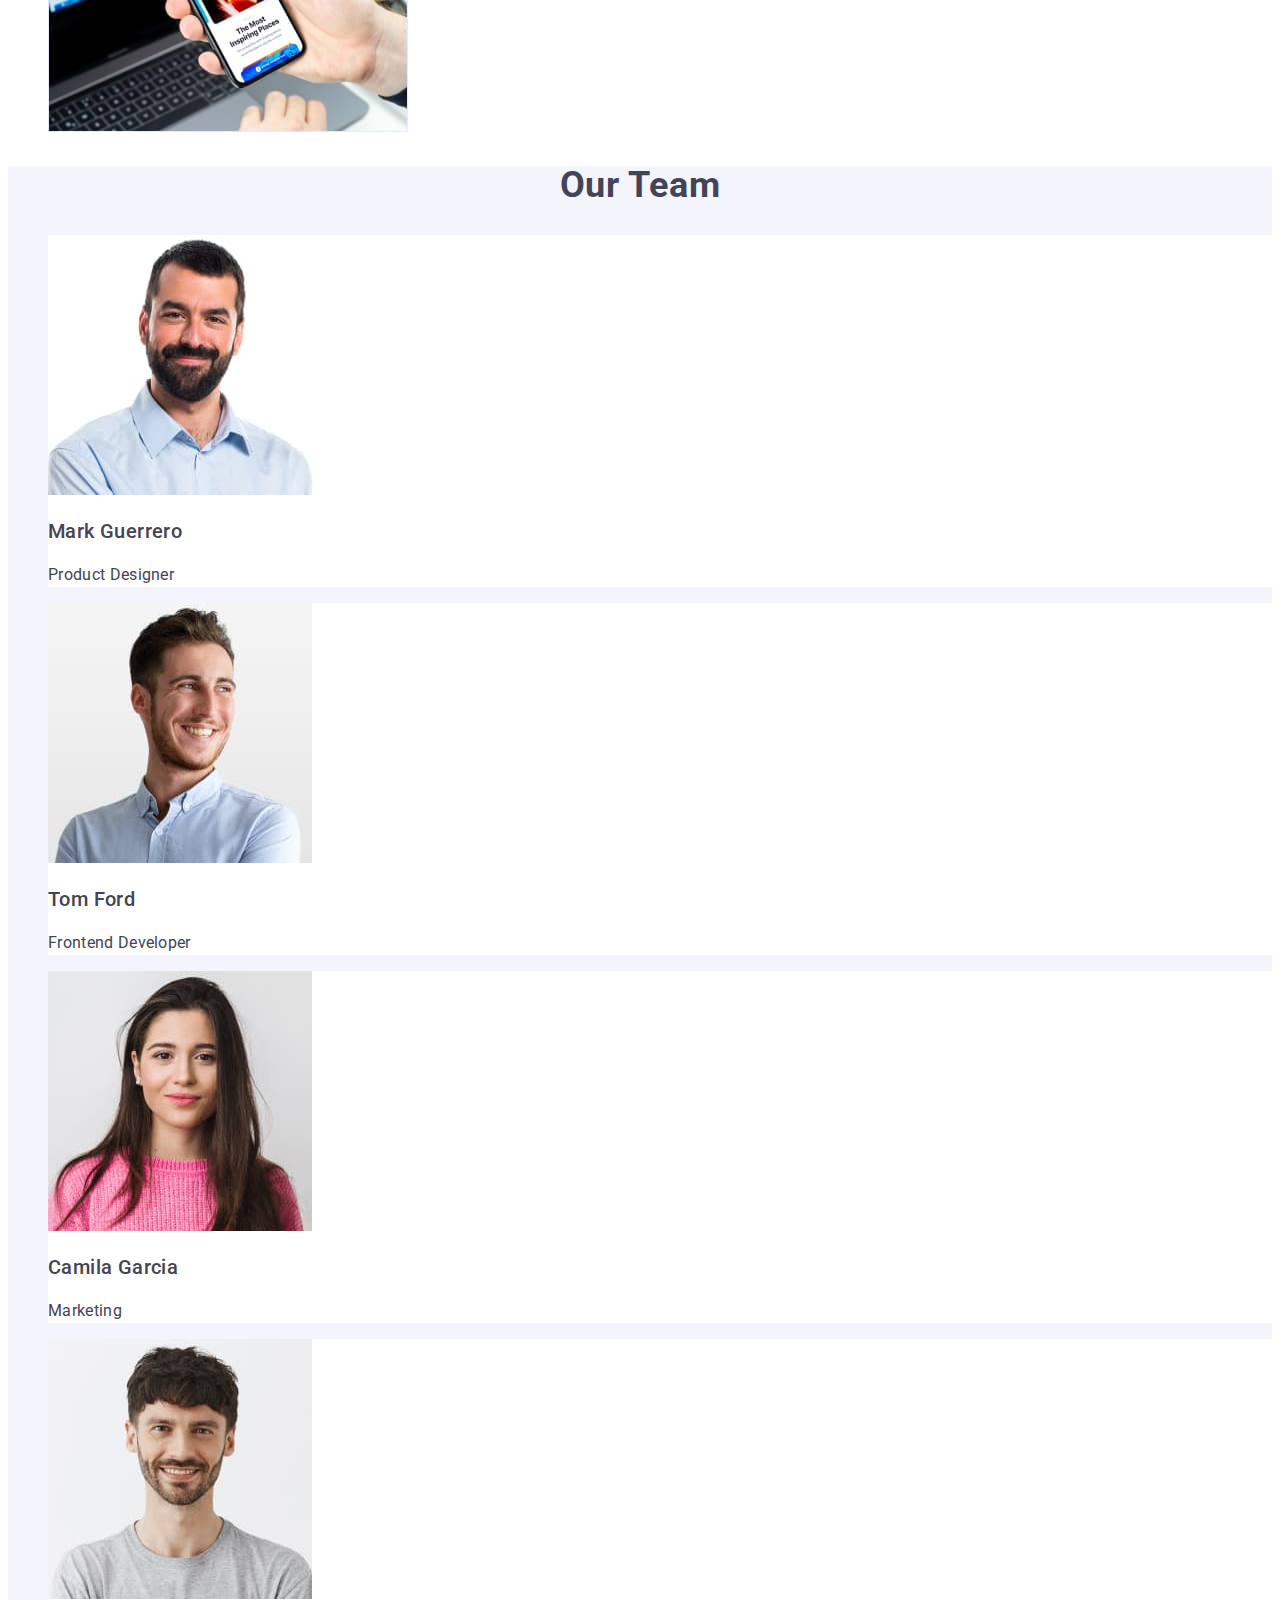
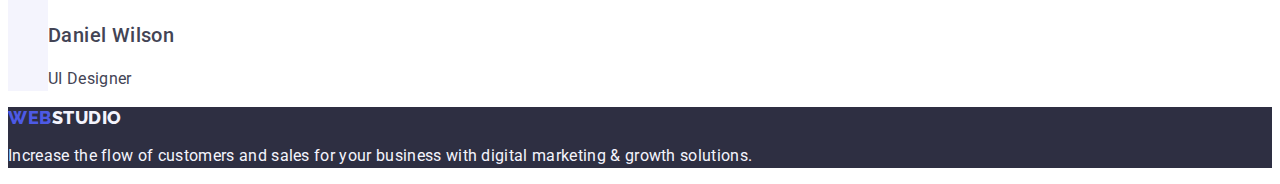
==== commit 6d871662: "mistakes" ====
--- a/index.html
+++ b/index.html
@@ -21,7 +21,7 @@
           >Web<span class="link logo-part">Studio</span></a
         >
         <ul class="list">
-          <li><a href="" class="link nav-site">Studio</a></li>
+          <li><a href="./index.html" class="link nav-site">Studio</a></li>
           <li>
             <a href="./portfolio.html" class="link nav-site">Portfolio</a>
           </li>
@@ -51,7 +51,7 @@
       </section>
       <section>
         <!-- Features -->
-        <h2 hidden>Features</h2>
+        <h2 hidden class="hidden">Features</h2>
         <ul class="list">
           <li>
             <h3 class="title-features">Strategy</h3>
--- a/css/styles.css
+++ b/css/styles.css
@@ -9,8 +9,9 @@
 
 body {
     font-family: 'Roboto', sans-serif;
-    color: var(--secondary-color-text);
+    color: #434455;
     background-color: var(--backdround-color);
+
 }
 
 .link {
@@ -57,7 +58,7 @@
 
     font-weight: 500;
     font-size: 16px;
-    line-height: 1.5px;
+    line-height: 1.5;
     letter-spacing: 0.02em;
     color: var(--secondary-color-text);
 }
@@ -92,6 +93,7 @@
 }
 
 .hero-titel {
+    text-align: center;
 
     font-weight: 700;
     font-size: 56px;
@@ -107,6 +109,7 @@
 }
 
 .hero-btn {
+    font-family: "Roboto", sans-serif;
     background: #4D5AE5;
     border: none;
     box-shadow: 0px 4px 4px rgba(0, 0, 0, 0.15);
@@ -211,8 +214,14 @@
 }
 
 /* PORTFOLIO */
+.btn-portfolio:hover,
+.btn-portfolio:focus {
+    color: #FFFFFF;
+    background-color: #404BBF;
+}
 
 .btn-portfolio {
+    font-family: "Roboto", sans-serif;
     width: 78px;
     height: 48px;
     background: #F4F4FD;
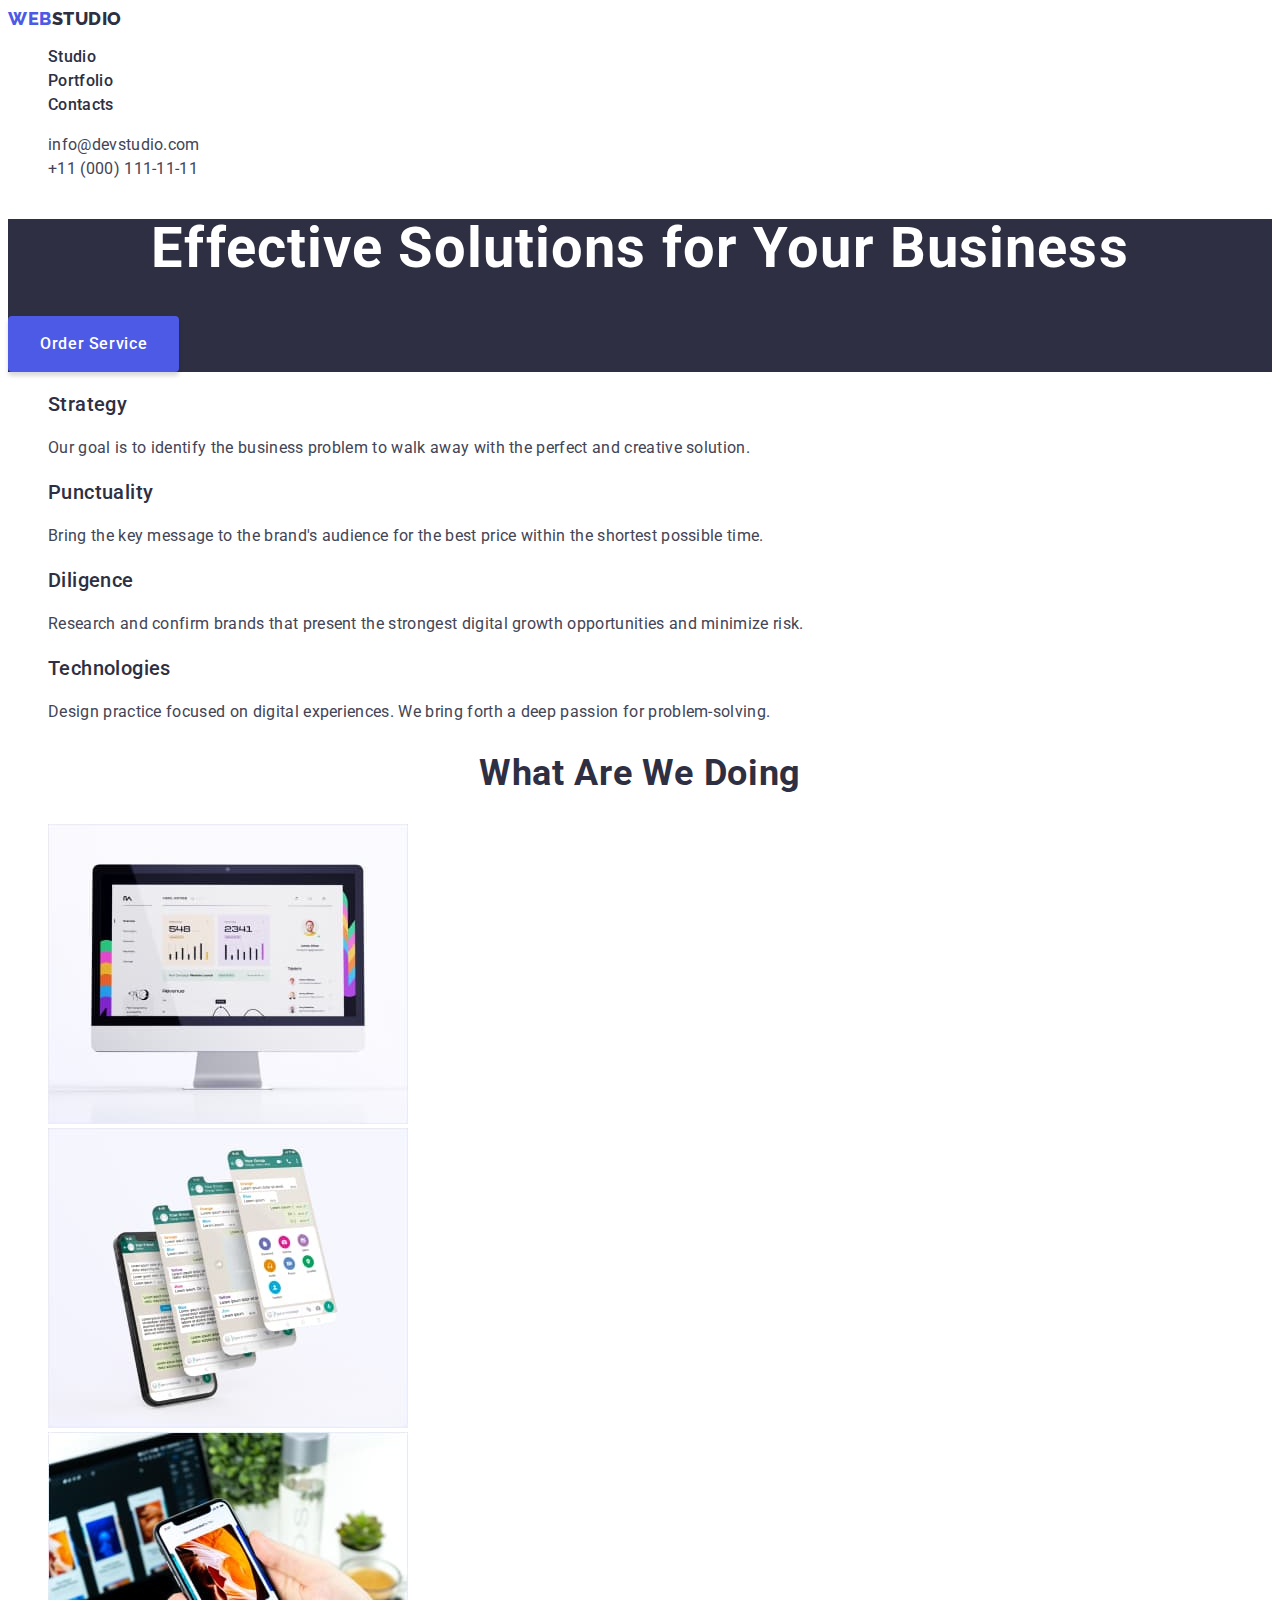
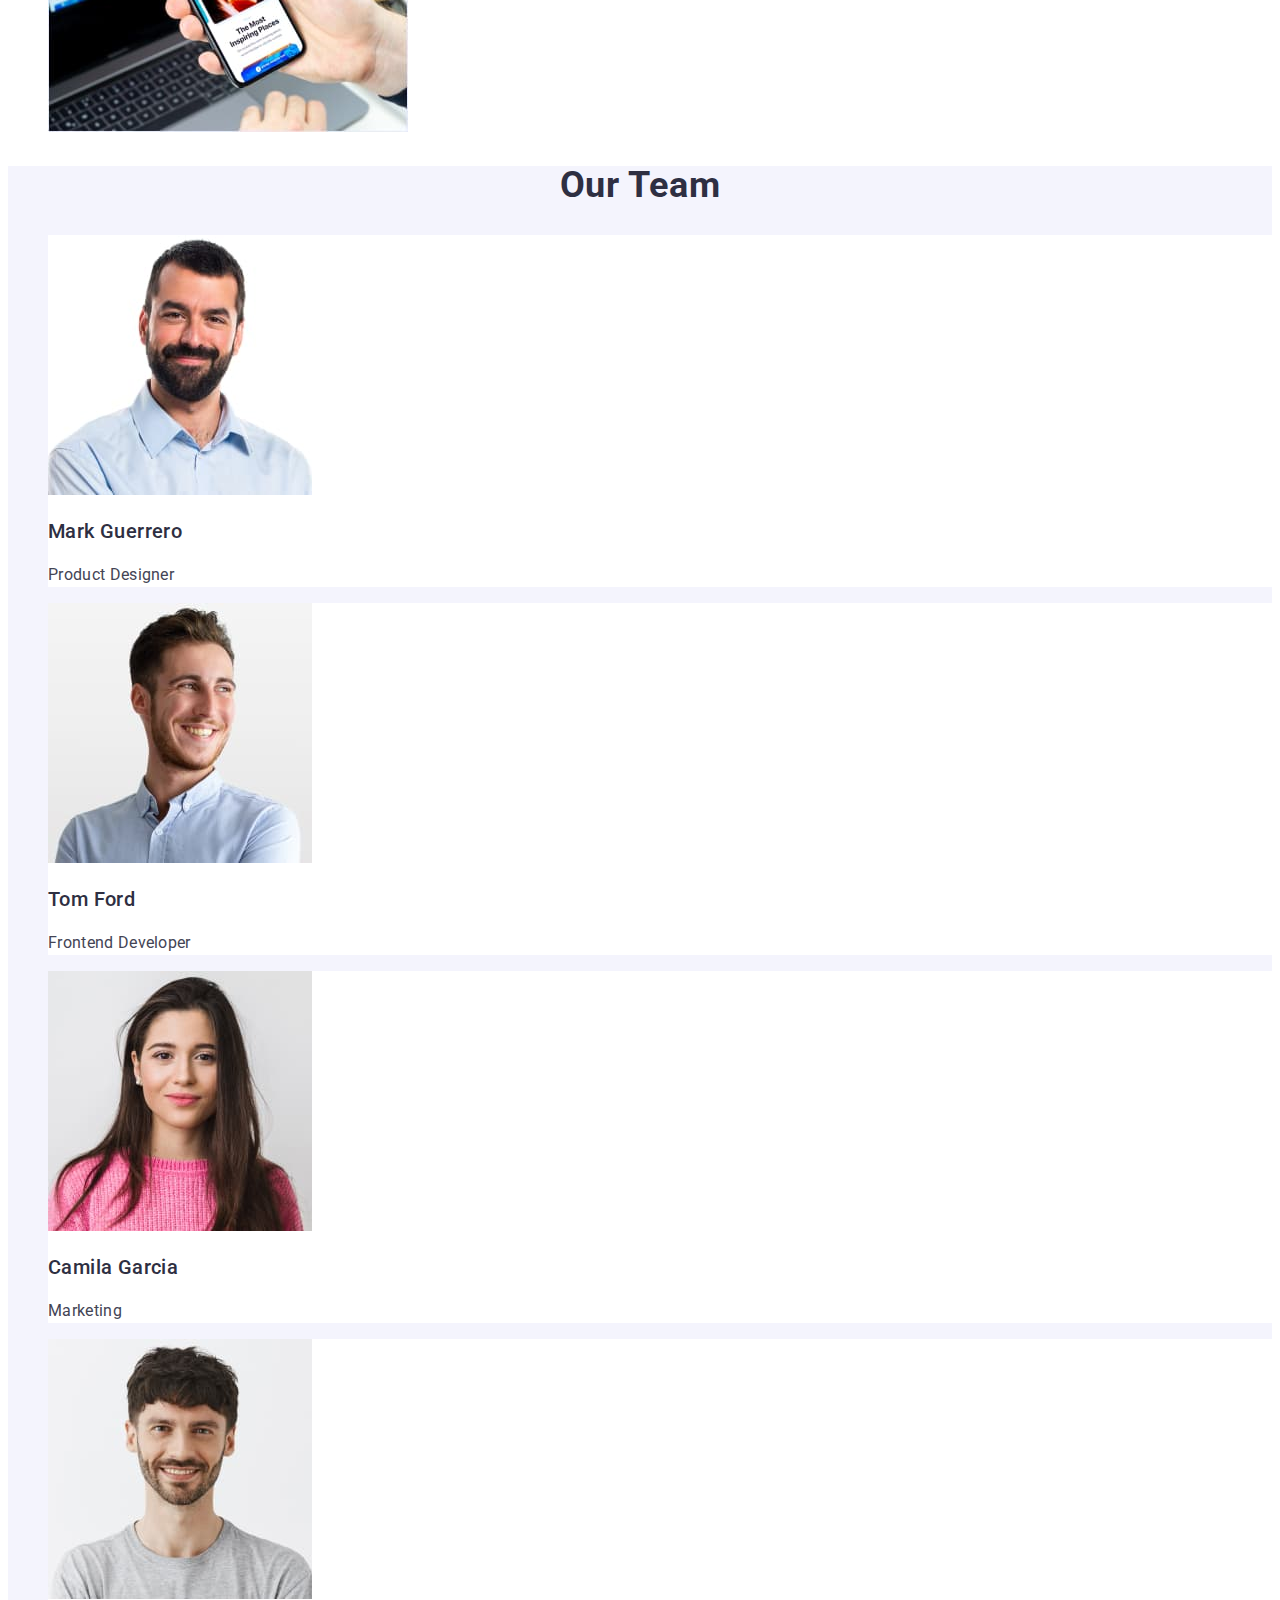
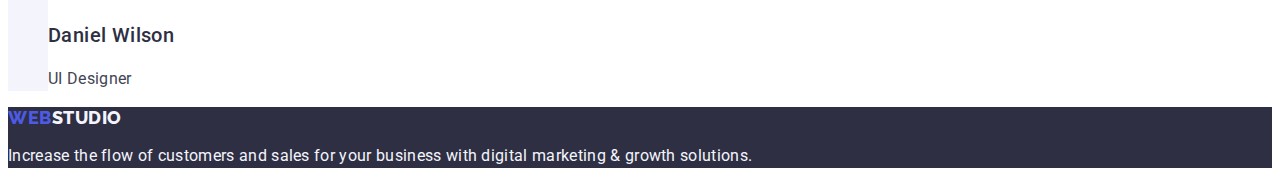
==== commit 7c9b5bf7: "add coments" ====
--- a/index.html
+++ b/index.html
@@ -17,9 +17,11 @@
     <!-- Header -->
     <header class="header">
       <nav>
+        <!-- LOGO -->
         <a href="./index.html" class="link logo"
           >Web<span class="link logo-part">Studio</span></a
         >
+        <!-- Navigation links -->
         <ul class="list">
           <li><a href="./index.html" class="link nav-site">Studio</a></li>
           <li>
@@ -28,6 +30,7 @@
           <li><a href="" class="link nav-site">Contacts</a></li>
         </ul>
       </nav>
+      <!-- Contacts mail and phone -->
       <address class="contacts">
         <ul class="list">
           <li>
--- a/css/styles.css
+++ b/css/styles.css
@@ -24,8 +24,7 @@
 
 }
 
-
-
+/* LOGO */
 .logo {
     font-family: 'Raleway', sans-serif;
 
@@ -42,7 +41,6 @@
 
 .logo-part {
     font-family: 'Raleway', sans-serif;
-
     font-weight: 800;
     font-size: 18px;
     line-height: 1.17;
@@ -131,6 +129,7 @@
     font-size: 20px;
     line-height: 1.2;
     letter-spacing: 0.02em;
+    color: var(--secondary-color-text);
 }
 
 .features-descr {
@@ -148,6 +147,7 @@
     text-align: center;
     letter-spacing: 0.02em;
     text-transform: capitalize;
+    color: var(--secondary-color-text);
 }
 
 /* < !-- Our Team --> */
@@ -164,6 +164,7 @@
     font-size: 20px;
     line-height: 1.2;
     letter-spacing: 0.02em;
+    color: var(--secondary-color-text);
 }
 
 .emloyee-desc {
@@ -196,12 +197,10 @@
     font-weight: 800;
     font-size: 18px;
     line-height: 1.17;
-
-    display: flex;
-    align-items: center;
-    letter-spacing: 0.03em;
-    text-transform: uppercase;
-
+    display: flex;
+    align-items: center;
+    letter-spacing: 0.03em;
+    text-transform: uppercase;
     color: #F4F4FD;
     ;
 }
@@ -225,23 +224,16 @@
     width: 78px;
     height: 48px;
     background: #F4F4FD;
-    /* CORNFLOWER */
-
     border: 1px solid #E7E9FC;
     border-radius: 4px;
     cursor: pointer;
     font-weight: 500;
     font-size: 16px;
     line-height: 1.5;
-    /* identical to box height, or 150% */
-
     display: flex;
     align-items: center;
     text-align: center;
     letter-spacing: 0.04em;
-
-    /* IRIS */
-
     color: #4D5AE5;
     cursor: pointer;
 }
@@ -250,15 +242,13 @@
     font-weight: 500;
     font-size: 20px;
     line-height: 1.2;
-
-    letter-spacing: 0.02em;
+    letter-spacing: 0.02em;
+    color: var(--secondary-color-text);
 }
 
 .portfolio-descr {
     font-size: 16px;
     line-height: 1.5;
-
-    letter-spacing: 0.02em;
-
+    letter-spacing: 0.02em;
     color: var(--primary-color-text);
 }